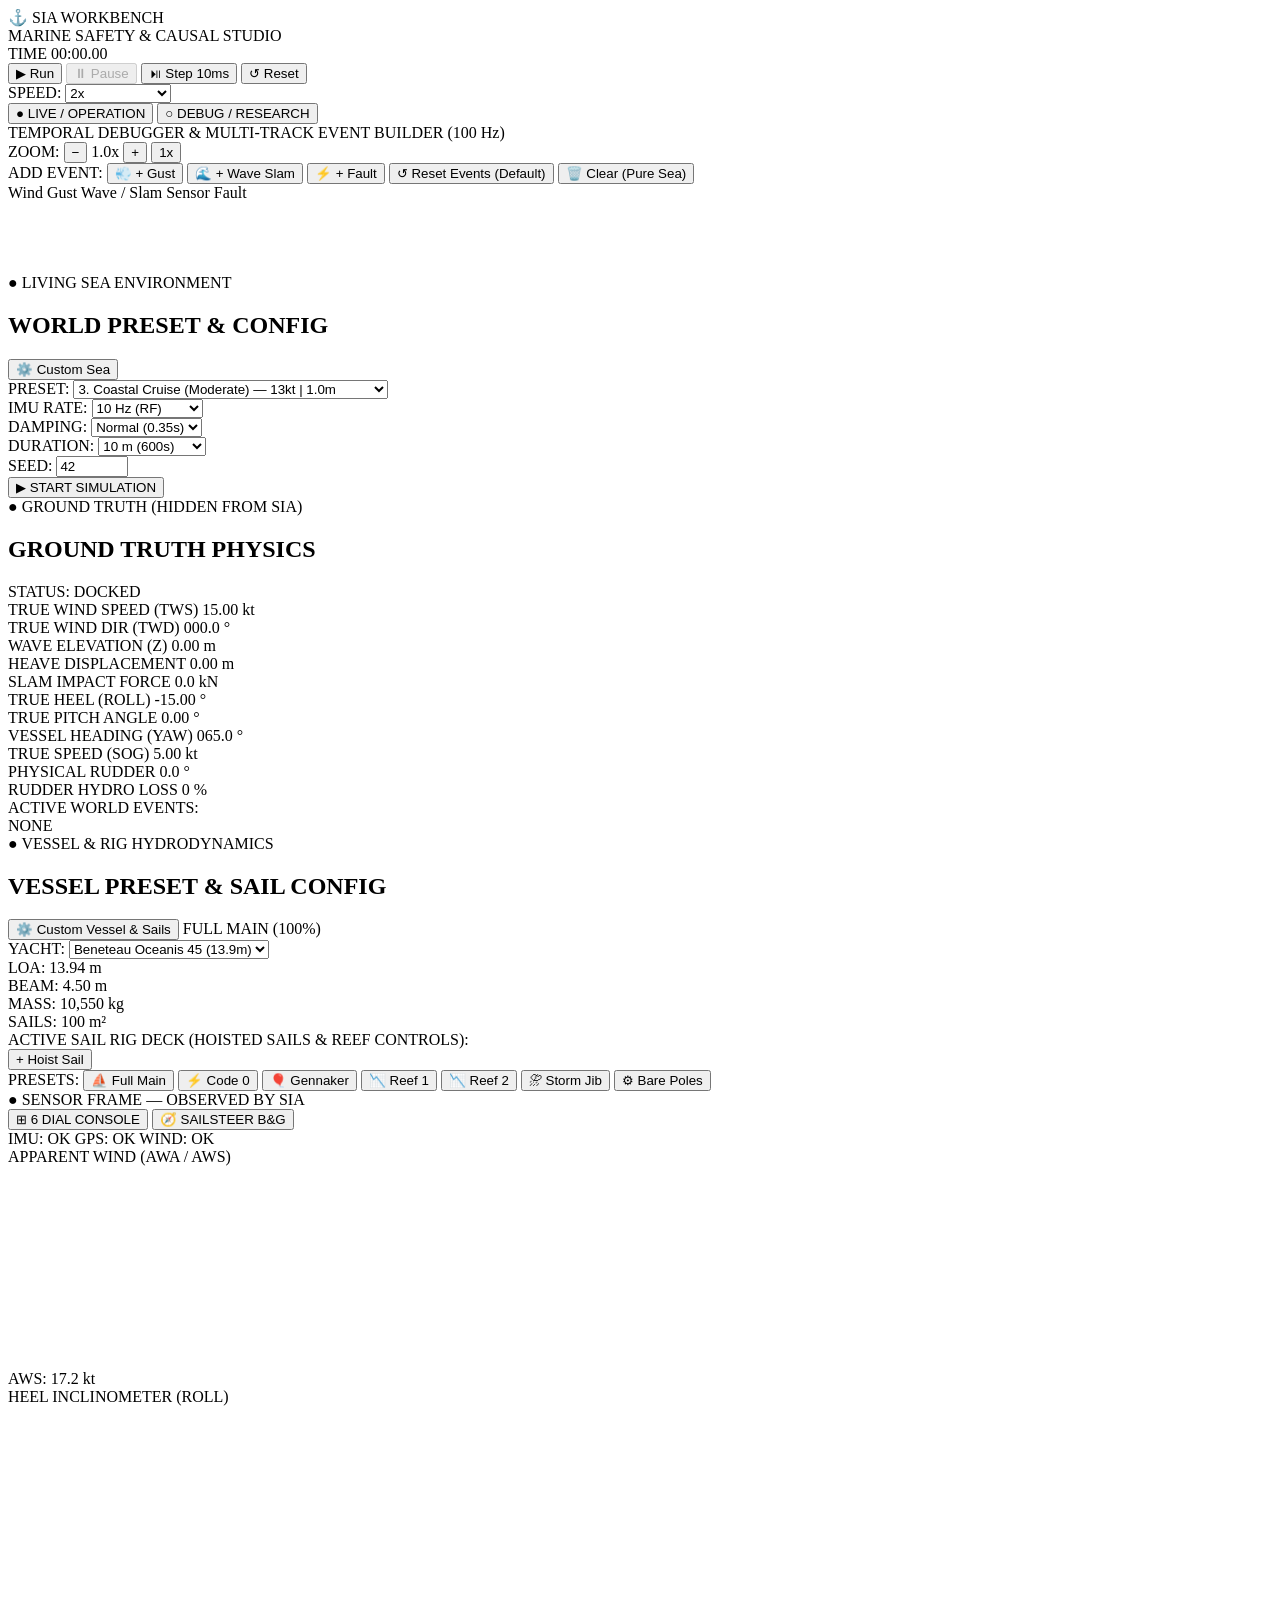
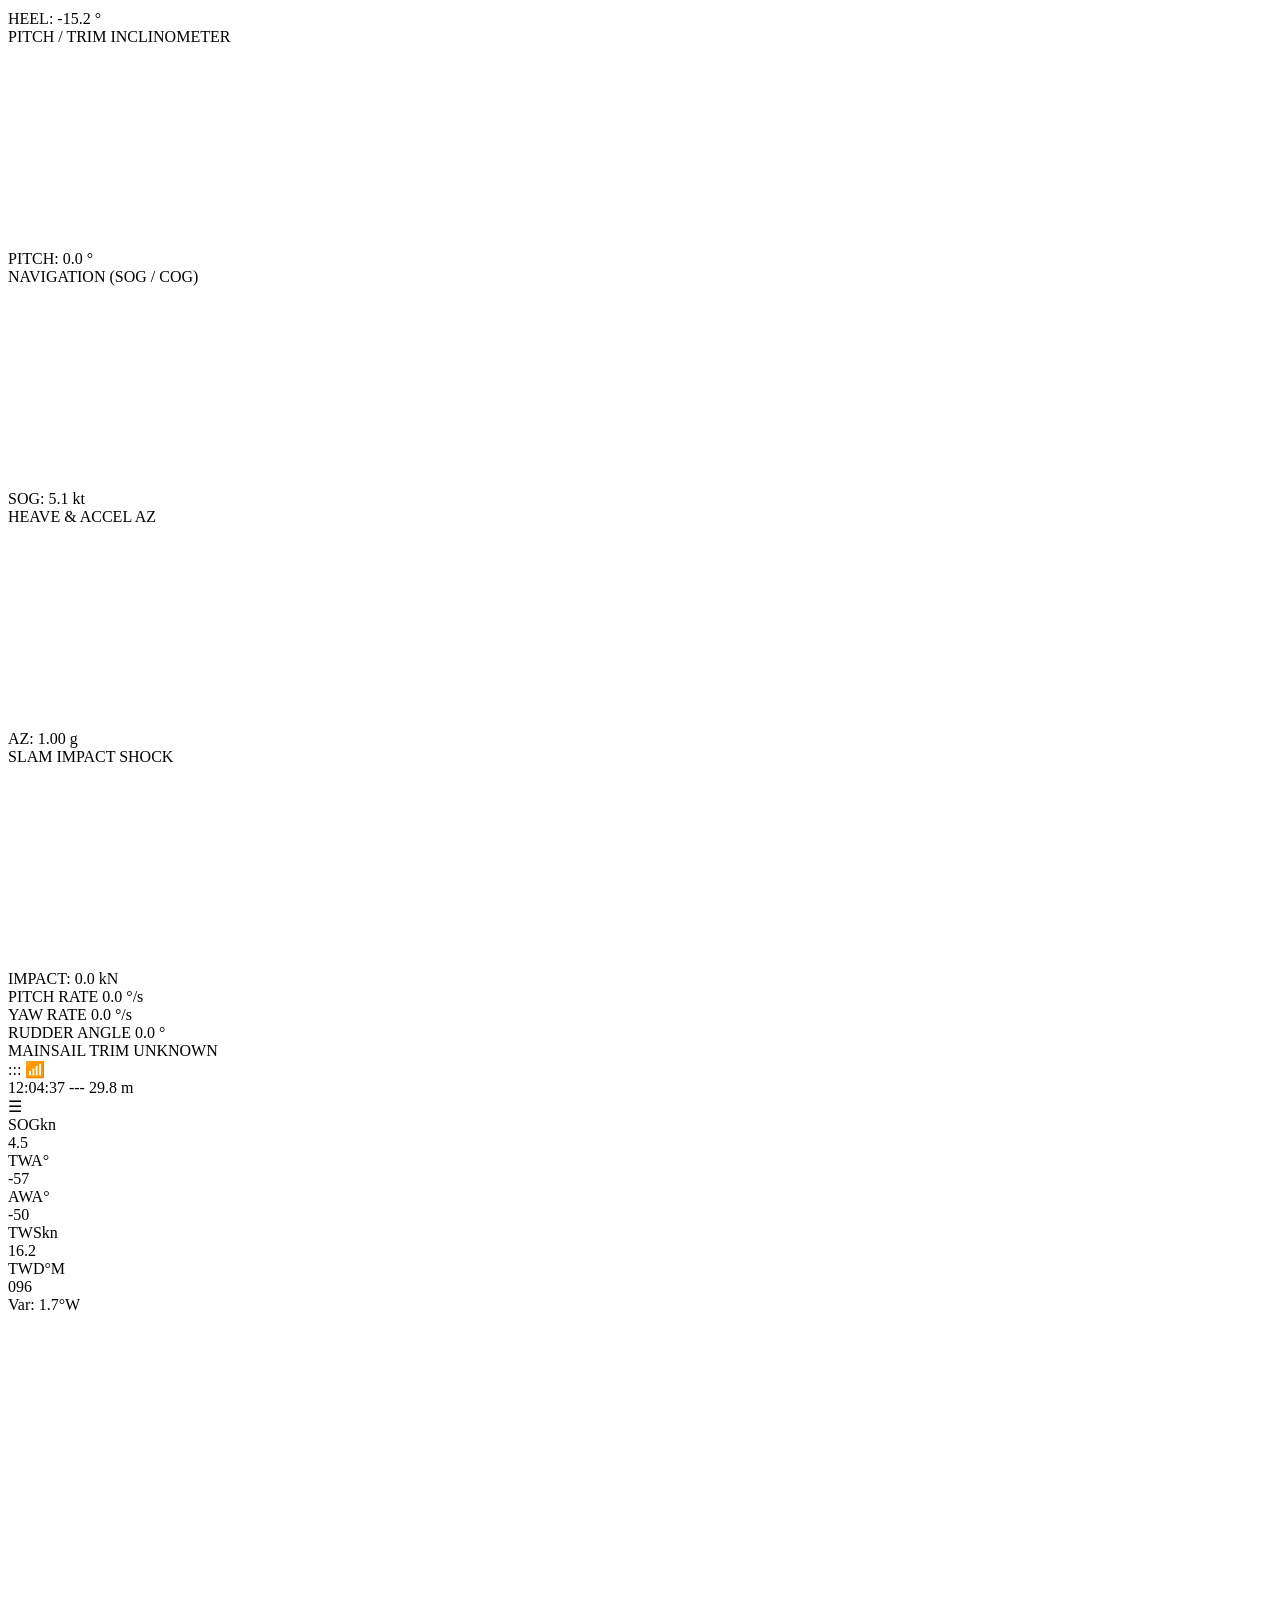
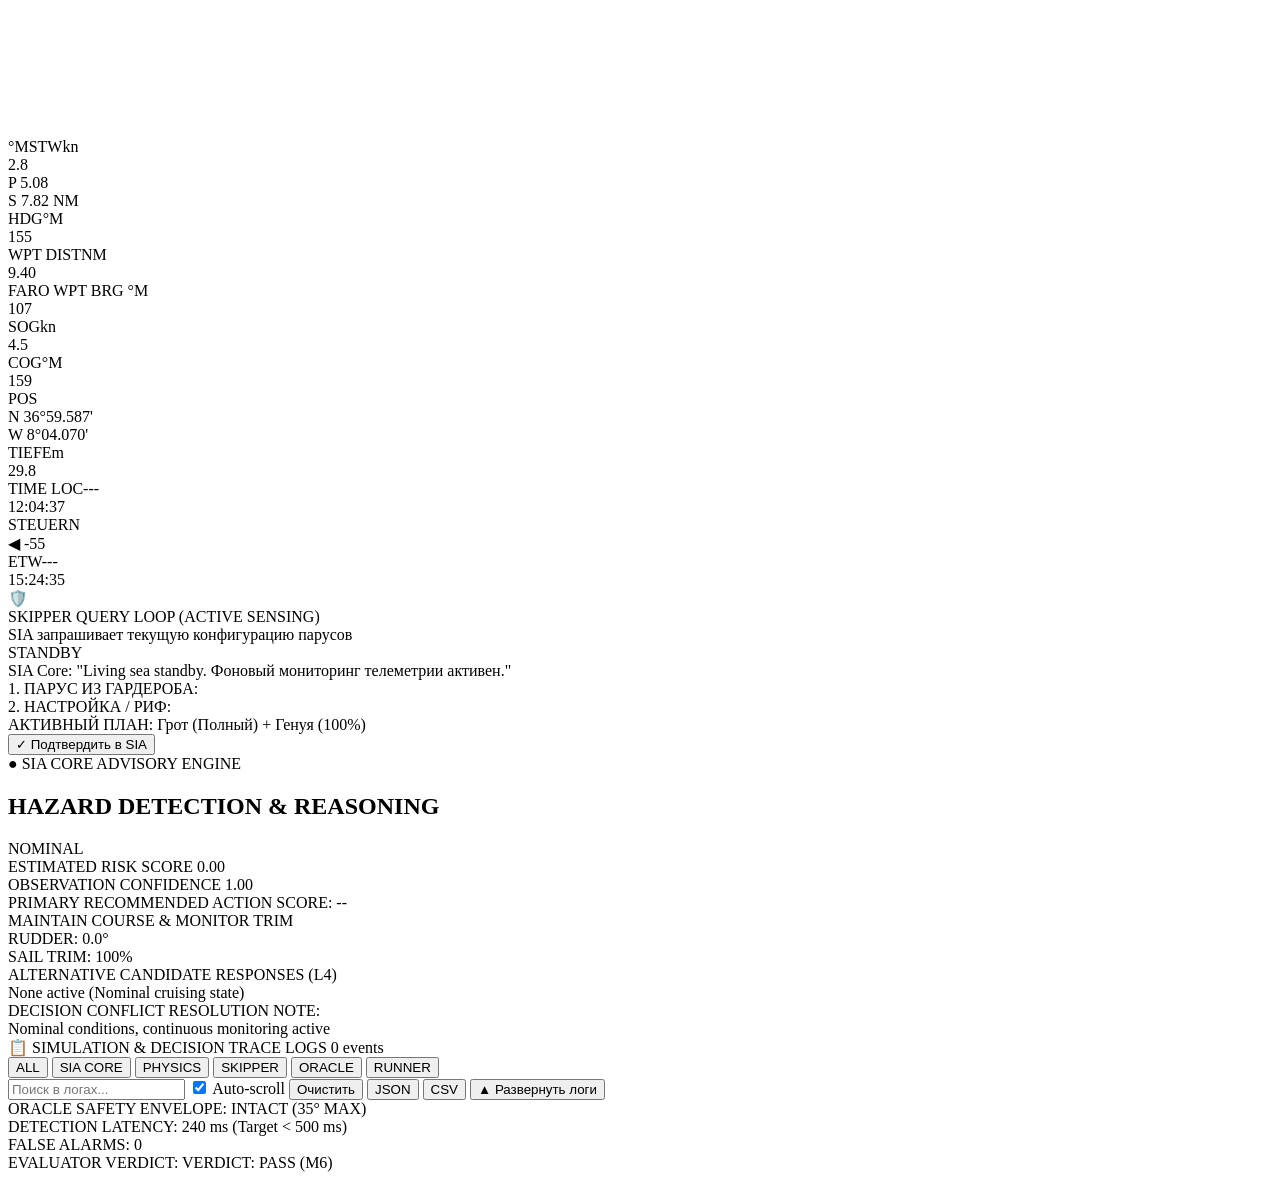
==== src/sia_sim/workbench/static/index.html @ d22d395f "style(cockpit): add high-visibility luminous locked and unlocked states for ropes and traveler" ====
<!DOCTYPE html>
<html lang="en">
<head>
  <meta charset="UTF-8">
  <meta name="viewport" content="width=device-width, initial-scale=1.0">
  <title>SIA Simulation Workbench | Marine Safety & Causal Studio</title>
  <link rel="preconnect" href="https://fonts.googleapis.com">
  <link rel="preconnect" href="https://fonts.gstatic.com" crossorigin>
  <link href="https://fonts.googleapis.com/css2?family=Inter:wght@400;500;600;700&family=JetBrains+Mono:wght@400;500;700&display=swap" rel="stylesheet">
  <link rel="stylesheet" href="/css/workbench.css?v=1217">
  <link rel="stylesheet" href="/css/cockpit.css?v=1217">
</head>

<body class="mode-live">

  <!-- HEADER BAR -->
  <header class="header-bar" id="headerBar">
    <div class="header-left">
      <div class="logo-mark">
        <span class="logo-icon">⚓</span>
        <span class="logo-title">SIA WORKBENCH</span>
      </div>
      <div class="header-sub-tag">MARINE SAFETY & CAUSAL STUDIO</div>
    </div>

    <div class="header-center">
      <div class="clock-display" id="clockDisplay">
        <span class="clock-label">TIME</span>
        <span class="clock-value" id="simTimeValue">00:00.00</span>
      </div>
      <div class="playback-controls">
        <button id="btnRun" class="btn btn-primary" title="Run / Play Simulation">▶ Run</button>
        <button id="btnPause" class="btn btn-secondary" title="Pause Simulation" disabled>⏸ Pause</button>
        <button id="btnStep" class="btn btn-secondary" title="Step forward 10 ms">⏯ Step 10ms</button>
        <button id="btnReset" class="btn btn-ghost" title="Reset to start">↺ Reset</button>
        <div class="speed-control-group">
          <label for="speedSelect" class="speed-label">SPEED:</label>
          <select id="speedSelect" class="select-dropdown speed-select" title="Simulation Playback Speed Multiplier">
            <option value="0.5">0.5x</option>
            <option value="1">1x (Real-time)</option>
            <option value="2" selected>2x</option>
            <option value="5">5x</option>
            <option value="10">10x</option>
            <option value="50">50x</option>
            <option value="100">100x</option>
            <option value="500">500x</option>
            <option value="1000">1000x (Max)</option>
          </select>
        </div>
      </div>
    </div>

    <div class="header-right">
      <div class="mode-toggle-group">
        <button id="btnModeLive" class="mode-pill active" data-mode="live">● LIVE / OPERATION</button>
        <button id="btnModeDebug" class="mode-pill" data-mode="debug">○ DEBUG / RESEARCH</button>
      </div>
    </div>
  </header>

  <!-- ZONE 1: TIMELINE, ZOOM & EVENT BUILDER -->
  <section class="zone-timeline" id="zoneTimeline">
    <div class="timeline-header">
      <div class="timeline-title-group">
        <span class="section-title">TEMPORAL DEBUGGER & MULTI-TRACK EVENT BUILDER (100 Hz)</span>
      </div>

      <!-- Timeline Toolbar: Zoom & Event Palette -->
      <div class="timeline-toolbar">
        <div class="zoom-controls-group">
          <span class="tool-label">ZOOM:</span>
          <button id="btnZoomOut" class="btn btn-tool" title="Zoom Out Timeline">−</button>
          <span id="timelineZoomVal" class="zoom-value-label">1.0x</span>
          <button id="btnZoomIn" class="btn btn-tool" title="Zoom In Timeline">+</button>
          <button id="btnZoomReset" class="btn btn-tool" title="Reset Zoom">1x</button>
        </div>

        <div class="event-tools-group">
          <span class="tool-label">ADD EVENT:</span>
          <button id="toolAddGust" class="btn btn-tool btn-timeline-tool" data-tool="wind_gust" title="Click to add Wind Gust">💨 + Gust</button>
          <button id="toolAddSlam" class="btn btn-tool btn-timeline-tool" data-tool="wave_impact" title="Click to add Wave Impact / Slam">🌊 + Wave Slam</button>
          <button id="toolAddFault" class="btn btn-tool btn-timeline-tool" data-tool="sensor_fault" title="Click to add Sensor Fault">⚡ + Fault</button>
          <button id="btnResetEvents" class="btn btn-tool" title="Reset timeline to default scenario events">↺ Reset Events (Default)</button>
          <button id="btnClearTimeline" class="btn btn-tool highlight-warning" title="Clear all events: Pure Living Sea Background without anomalies">🗑️ Clear (Pure Sea)</button>
        </div>
      </div>

      <div class="timeline-meta">
        <span class="legend-item"><span class="legend-dot dot-wind"></span> Wind Gust</span>
        <span class="legend-item"><span class="legend-dot dot-wave"></span> Wave / Slam</span>
        <span class="legend-item"><span class="legend-dot dot-fault"></span> Sensor Fault</span>
      </div>
    </div>

    <div class="timeline-canvas-container" id="timelineContainer">
      <canvas id="timelineCanvas" width="1600" height="68"></canvas>
      <div class="timeline-cursor" id="timelineCursor">
        <div class="timeline-handle" id="timelineHandle" title="Drag handle to scrub simulation time">
          <div class="handle-grip"></div>
        </div>
      </div>
    </div>
  </section>

  <!-- MAIN 3-COLUMN CORE -->
  <main class="main-core">

    <!-- COLUMN 1: WORLD ENVIRONMENT PRESET & GROUND TRUTH PHYSICS -->
    <div class="core-col core-col-left">

      <!-- BLOCK 1: WORLD PRESET & SIMULATION SETTINGS (OVER GROUND TRUTH) -->
      <section class="zone-card zone-world-preset" id="zoneWorldPreset">
        <div class="card-header">
          <div class="header-title-group">
            <span class="zone-badge badge-world">● LIVING SEA ENVIRONMENT</span>
            <h2 class="card-title">WORLD PRESET & CONFIG</h2>
          </div>
          <button id="btnCustomWorld" class="btn btn-tool btn-custom-sea" title="Edit background wind, waves and boat state">⚙️ Custom Sea</button>
        </div>
        <div class="card-content world-preset-content">
          <div class="form-row-preset">
            <label for="scenarioSelect" class="preset-label">PRESET:</label>
            <select id="scenarioSelect" class="select-dropdown full-width">
              <optgroup label="Fair Weather">
                <option value="calm_harbour">1. Calm Harbour (Mirror) — 2kt | 0.1m</option>
                <option value="light_breeze">2. Light Breeze (Smooth) — 8kt | 0.5m</option>
              </optgroup>
              <optgroup label="Moderate">
                <option value="coastal_cruise" selected>3. Coastal Cruise (Moderate) — 13kt | 1.0m</option>
                <option value="fresh_breeze">4. Fresh Breeze (Whitecaps) — 19kt | 1.8m</option>
              </optgroup>
              <optgroup label="Heavy">
                <option value="strong_wind">5. Strong Wind (Choppy Sea) — 24kt | 2.5m</option>
                <option value="near_gale">6. Near Gale (Rough) — 30kt | 3.5m</option>
              </optgroup>
              <optgroup label="Extreme">
                <option value="gale_force">7. Gale Force (Heavy Sea) — 38kt | 5.5m</option>
                <option value="storm_survival">8. Storm / Survival — 48kt | 8.5m</option>
              </optgroup>
              <optgroup label="Special / Stress Test">
                <option value="ocean_swell">9. Ocean Swell (No Wind) — 5kt | 2.5m (13.5s)</option>
                <option value="hurricane">10. Hurricane / Stress Test — 65kt | 11.0m</option>
              </optgroup>
            </select>
          </div>

          <div class="preset-controls-grid">
            <div class="control-item">
              <label for="imuRateSelect" class="control-sublabel">IMU RATE:</label>
              <select id="imuRateSelect" class="select-dropdown compact-select">
                <option value="100">100 Hz (MCU)</option>
                <option value="50">50 Hz (RS485)</option>
                <option value="20">20 Hz</option>
                <option value="10" selected>10 Hz (RF)</option>
              </select>
            </div>
            <div class="control-item">
              <label for="dampingSelect" class="control-sublabel">DAMPING:</label>
              <select id="dampingSelect" class="select-dropdown compact-select">
                <option value="normal" selected>Normal (0.35s)</option>
                <option value="heavy">Heavy (0.75s)</option>
                <option value="none">Off (Raw)</option>
              </select>
            </div>
            <div class="control-item">
              <label for="durationSelect" class="control-sublabel">DURATION:</label>
              <select id="durationSelect" class="select-dropdown compact-select">
                <option value="600" selected>10 m (600s)</option>
                <option value="1200">20 m (1,200s)</option>
                <option value="1800">30 m (1,800s)</option>
                <option value="3600">1 h (3,600s)</option>
                <option value="7200">2 h (7,200s)</option>
                <option value="14400">4 h (14,400s)</option>
                <option value="43200">12 h (43,200s)</option>
                <option value="86400">24 h (86,400s)</option>
              </select>
            </div>
            <div class="control-item">
              <label for="seedInput" class="control-sublabel">SEED:</label>
              <input type="number" id="seedInput" class="input-number compact-input" value="42" min="1" max="99999">
            </div>
          </div>

          <!-- Prominent Living Sea START / STOP Action Button -->
          <div class="living-sea-action-container">
            <button id="btnLivingSeaToggle" class="btn-living-sea-toggle state-stopped" title="Start / Stop Living Sea Simulation">
              <span class="sea-toggle-icon" id="seaToggleIcon">▶</span>
              <span class="sea-toggle-label" id="seaToggleLabel">START SIMULATION</span>
            </button>
          </div>
        </div>
      </section>

      <!-- BLOCK 2: GROUND TRUTH LAB TERMINAL -->
      <section class="zone-card zone-ground-truth" id="zoneGroundTruth">
        <div class="card-header">
          <div class="header-title-group">
            <span class="zone-badge badge-ground-truth">● GROUND TRUTH (HIDDEN FROM SIA)</span>
            <h2 class="card-title">GROUND TRUTH PHYSICS</h2>
          </div>
          <span class="physics-state-tag" id="gtStateTag">STATUS: DOCKED</span>
        </div>
        <div class="card-content terminal-content">
          <div class="terminal-grid">
            <div class="term-row">
              <span class="term-label">TRUE WIND SPEED (TWS)</span>
              <span class="term-val" id="gtTws">15.00 <span class="term-unit">kt</span></span>
            </div>
            <div class="term-row">
              <span class="term-label">TRUE WIND DIR (TWD)</span>
              <span class="term-val" id="gtTwd">000.0 <span class="term-unit">°</span></span>
            </div>
            <div class="term-row">
              <span class="term-label">WAVE ELEVATION (Z)</span>
              <span class="term-val" id="gtWave">0.00 <span class="term-unit">m</span></span>
            </div>
            <div class="term-row">
              <span class="term-label">HEAVE DISPLACEMENT</span>
              <span class="term-val" id="gtHeave">0.00 <span class="term-unit">m</span></span>
            </div>
            <div class="term-row">
              <span class="term-label">SLAM IMPACT FORCE</span>
              <span class="term-val highlight-danger" id="gtSlamForce">0.0 <span class="term-unit">kN</span></span>
            </div>
            <div class="term-row">
              <span class="term-label">TRUE HEEL (ROLL)</span>
              <span class="term-val" id="gtHeel">-15.00 <span class="term-unit">°</span></span>
            </div>
            <div class="term-row">
              <span class="term-label">TRUE PITCH ANGLE</span>
              <span class="term-val" id="gtPitch">0.00 <span class="term-unit">°</span></span>
            </div>
            <div class="term-row">
              <span class="term-label">VESSEL HEADING (YAW)</span>
              <span class="term-val" id="gtYaw">065.0 <span class="term-unit">°</span></span>
            </div>
            <div class="term-row">
              <span class="term-label">TRUE SPEED (SOG)</span>
              <span class="term-val" id="gtSog">5.00 <span class="term-unit">kt</span></span>
            </div>
            <div class="term-row">
              <span class="term-label">PHYSICAL RUDDER</span>
              <span class="term-val" id="gtRudder">0.0 <span class="term-unit">°</span></span>
            </div>
            <div class="term-row">
              <span class="term-label">RUDDER HYDRO LOSS</span>
              <span class="term-val" id="gtHydroLoss">0 %</span>
            </div>
          </div>

          <div class="terminal-raw-trace" id="terminalTrace">
            <div class="trace-header">ACTIVE WORLD EVENTS:</div>
            <div class="trace-line" id="gtActiveEvents">NONE</div>
          </div>
        </div>
      </section>
    </div>

    <!-- COLUMN 2: VESSEL PRESET & 6-DIAL MARINE CONSOLE -->
    <div class="core-col core-col-center">

      <!-- BLOCK 3: VESSEL ARCHETYPE & SAIL CONFIG (ABOVE MARINE CONSOLE) -->
      <section class="zone-card zone-vessel-preset" id="zoneVesselPreset">
        <div class="card-header">
          <div class="header-title-group">
            <span class="zone-badge badge-vessel">● VESSEL & RIG HYDRODYNAMICS</span>
            <h2 class="card-title">VESSEL PRESET & SAIL CONFIG</h2>
          </div>
          <button id="btnCustomVessel" class="btn btn-tool btn-custom-sea" title="Custom Vessel Parameters & Available Sail Inventory">⚙️ Custom Vessel & Sails</button>
          <span class="vessel-plan-tag" id="vesselPlanTag">FULL MAIN (100%)</span>
        </div>
        <div class="card-content vessel-preset-content">
          <div class="vessel-top-row">
            <div class="form-row-preset vessel-select-container">
              <label for="vesselSelect" class="preset-label">YACHT:</label>
              <select id="vesselSelect" class="select-dropdown full-width">
                <option value="beneteau_oceanis_45" selected>Beneteau Oceanis 45 (13.9m)</option>
                <option value="monohull_ior">IOR Classic 10.5m (4.5t)</option>
              </select>
            </div>

            <!-- Vessel Spec Quick Chips -->
            <div class="vessel-specs-strip" id="vesselSpecsStrip">
              <div class="vspec-item"><span class="vspec-lbl">LOA:</span> <span class="vspec-val" id="vspecLoa">13.94 m</span></div>
              <div class="vspec-item"><span class="vspec-lbl">BEAM:</span> <span class="vspec-val" id="vspecBeam">4.50 m</span></div>
              <div class="vspec-item"><span class="vspec-lbl">MASS:</span> <span class="vspec-val" id="vspecMass">10,550 kg</span></div>
              <div class="vspec-item"><span class="vspec-lbl">SAILS:</span> <span class="vspec-val" id="vspecArea">100 m²</span></div>
            </div>
          </div>

          <!-- Sail Plan Selection Chips / Multi-Sail Active Rig -->
          <div class="sail-plan-group">
            <div class="sail-deck-header">
              <span class="sail-plan-title">ACTIVE SAIL RIG DECK (HOISTED SAILS & REEF CONTROLS):</span>
              <div class="deck-quick-actions">
                <button class="btn btn-tool btn-hoist" id="btnHoistSail" title="Hoist an additional sail from inventory">+ Hoist Sail</button>
              </div>
            </div>
            <div class="active-sails-deck" id="activeSailsDeck">
              <!-- Dynamically populated by renderActiveSailsDeck() -->
            </div>
            <div class="sail-preset-strip" id="sailPresetStrip">
              <span class="preset-strip-lbl">PRESETS:</span>
              <button class="btn-preset-chip" data-preset="FULL_MAIN" title="Full Main + Genoa (100% Power)">⛵ Full Main</button>
              <button class="btn-preset-chip" data-preset="CODE_ZERO" title="Code 0 + Main (130% Power)">⚡ Code 0</button>
              <button class="btn-preset-chip" data-preset="GENNAKER" title="Gennaker + Main (150% Power)">🎈 Gennaker</button>
              <button class="btn-preset-chip" data-preset="REEF_1" title="Reef 1 Main + Genoa (75% Power)">📉 Reef 1</button>
              <button class="btn-preset-chip" data-preset="REEF_2" title="Reef 2 Main + Genoa (50% Power)">📉 Reef 2</button>
              <button class="btn-preset-chip" data-preset="STORM_JIB" title="Storm Jib Solo (25% Power)">⛈ Storm Jib</button>
              <button class="btn-preset-chip" data-preset="BARE_POLES" title="Bare Poles / Engine (0% Power)">⚙ Bare Poles</button>
            </div>
          </div>
        </div>
      </section>

      <!-- BLOCK 4: SENSOR VIEW (MULTI-VIEW: 6-DIAL CONSOLE & B&G SAILSTEER) -->
      <section class="zone-card zone-sensor-view" id="zoneSensorView">
        <div class="card-header sensor-view-header">
          <div class="header-left-group">
            <span class="zone-badge badge-sensor-frame">● SENSOR FRAME — OBSERVED BY SIA</span>
          </div>

          <!-- CENTER TOGGLE IN INSTRUMENT BLOCK HEADER -->
          <div class="view-mode-pill-group" id="headerViewModeGroup">
            <button id="btnView6Dial" class="view-pill active" data-view="6dial" title="6-Dial Marine Instrument Console (Hotkey: S)">⊞ 6 DIAL CONSOLE</button>
            <button id="btnViewSailSteer" class="view-pill" data-view="sailsteer" title="Authentic B&G SailSteer Navigation Display (Hotkey: S)">🧭 SAILSTEER B&G</button>
          </div>

          <div class="sensor-health-bar" id="sensorHealthBar">
            <span class="health-chip chip-ok" id="chipImu">IMU: OK</span>
            <span class="health-chip chip-ok" id="chipGps">GPS: OK</span>
            <span class="health-chip chip-ok" id="chipWind">WIND: OK</span>
          </div>
        </div>

        <div class="instruments-slider-viewport" id="instrumentsSliderViewport">
          <div class="instruments-slider-track view-mode-6dial" id="instrumentsSliderTrack">
            
            <!-- SLIDE 1: CLASSIC 6-DIAL MARINE CONSOLE -->
            <div class="instruments-slide slide-6dial" id="slide6Dial">
              <div class="card-content marine-content">
                <div class="dials-grid-6">
                  <!-- 1. AWA / AWS Wind Dial -->
                  <div class="dial-card">
                    <div class="dial-title">APPARENT WIND (AWA / AWS)</div>
                    <div class="canvas-wrapper">
                      <canvas id="dialWindCanvas" width="200" height="200"></canvas>
                    </div>
                    <div class="dial-footer" id="windDialFooter">
                      <span class="dial-footer-label">AWS:</span>
                      <span class="dial-footer-val" id="valAws">17.2 <span class="unit">kt</span></span>
                    </div>
                  </div>

                  <!-- 2. Heel Inclinometer (Roll) -->
                  <div class="dial-card">
                    <div class="dial-title">HEEL INCLINOMETER (ROLL)</div>
                    <div class="canvas-wrapper">
                      <canvas id="dialHeelCanvas" width="200" height="200"></canvas>
                    </div>
                    <div class="dial-footer" id="heelDialFooter">
                      <span class="dial-footer-label">HEEL:</span>
                      <span class="dial-footer-val" id="valHeel">-15.2 <span class="unit">°</span></span>
                    </div>
                  </div>

                  <!-- 3. Pitch Inclinometer / Trim -->
                  <div class="dial-card">
                    <div class="dial-title">PITCH / TRIM INCLINOMETER</div>
                    <div class="canvas-wrapper">
                      <canvas id="dialPitchCanvas" width="200" height="200"></canvas>
                    </div>
                    <div class="dial-footer" id="pitchDialFooter">
                      <span class="dial-footer-label">PITCH:</span>
                      <span class="dial-footer-val" id="valPitch">0.0 <span class="unit">°</span></span>
                    </div>
                  </div>

                  <!-- 4. Navigation (SOG / COG) -->
                  <div class="dial-card">
                    <div class="dial-title">NAVIGATION (SOG / COG)</div>
                    <div class="canvas-wrapper">
                      <canvas id="dialNavCanvas" width="200" height="200"></canvas>
                    </div>
                    <div class="dial-footer" id="navDialFooter">
                      <span class="dial-footer-label">SOG:</span>
                      <span class="dial-footer-val" id="valSog">5.1 <span class="unit">kt</span></span>
                    </div>
                  </div>

                  <!-- 5. Heave & Vertical Accel -->
                  <div class="dial-card">
                    <div class="dial-title">HEAVE & ACCEL AZ</div>
                    <div class="canvas-wrapper">
                      <canvas id="dialHeaveCanvas" width="200" height="200"></canvas>
                    </div>
                    <div class="dial-footer" id="heaveDialFooter">
                      <span class="dial-footer-label">AZ:</span>
                      <span class="dial-footer-val" id="valHeaveAccel">1.00 <span class="unit">g</span></span>
                    </div>
                  </div>

                  <!-- 6. Slamming & Hull Shock Meter -->
                  <div class="dial-card" id="cardSlamming">
                    <div class="dial-title">SLAM IMPACT SHOCK</div>
                    <div class="canvas-wrapper">
                      <canvas id="dialSlamCanvas" width="200" height="200"></canvas>
                    </div>
                    <div class="dial-footer" id="slamDialFooter">
                      <span class="dial-footer-label">IMPACT:</span>
                      <span class="dial-footer-val" id="valSlamForce">0.0 <span class="unit">kN</span></span>
                    </div>
                  </div>
                </div>

                <div class="sensor-readings-strip">
                  <div class="strip-item">
                    <span class="strip-lbl">PITCH RATE</span>
                    <span class="strip-val" id="valPitchRate">0.0 °/s</span>
                  </div>
                  <div class="strip-item">
                    <span class="strip-lbl">YAW RATE</span>
                    <span class="strip-val" id="valYawRate">0.0 °/s</span>
                  </div>
                  <div class="strip-item">
                    <span class="strip-lbl">RUDDER ANGLE</span>
                    <span class="strip-val" id="valRudderSensor">0.0 °</span>
                  </div>
                  <div class="strip-item">
                    <span class="strip-lbl">MAINSAIL TRIM</span>
                    <span class="strip-val" id="valSailSensor">UNKNOWN</span>
                  </div>
                </div>
              </div>
            </div>

            <!-- SLIDE 2: AUTHENTIC B&G SAILSTEER NAVIGATION DISPLAY -->
            <div class="instruments-slide slide-sailsteer" id="slideSailSteer">
              <div class="bg-sailsteer-screen">
                <!-- TOP STATUS BAR -->
                <div class="bg-top-bar" id="bgTopBar">
                  <div class="bg-top-btn bg-top-left">
                    <span class="bg-icon-dots">:::</span>
                    <span class="bg-icon-signal">📶</span>
                  </div>
                  <div class="bg-top-center">
                    <span id="ssTime">12:04:37</span>
                    <span class="bg-top-dash">---</span>
                    <span id="ssDepthTop">29.8 m</span>
                  </div>
                  <div class="bg-top-btn bg-top-right">
                    <span class="bg-icon-menu">☰</span>
                  </div>
                </div>

                <!-- MAIN B&G DISPLAY BODY WITH GOLD ACCENT FRAME -->
                <div class="bg-main-body">
                  <div class="bg-gold-frame">
                    <!-- LEFT COLUMN: WIND DATA (5 ROWS + VAR) -->
                    <div class="bg-col-wind">
                      <div class="bg-data-cell">
                        <div class="bg-cell-header"><span class="bg-lbl">SOG</span><span class="bg-unit">kn</span></div>
                        <div class="bg-cell-val" id="ssLeftSog">4.5</div>
                      </div>
                      <div class="bg-data-cell">
                        <div class="bg-cell-header"><span class="bg-lbl">TWA</span><span class="bg-unit">°</span></div>
                        <div class="bg-cell-val" id="ssLeftTwa">-57</div>
                      </div>
                      <div class="bg-data-cell">
                        <div class="bg-cell-header"><span class="bg-lbl">AWA</span><span class="bg-unit">°</span></div>
                        <div class="bg-cell-val" id="ssLeftAwa">-50</div>
                      </div>
                      <div class="bg-data-cell">
                        <div class="bg-cell-header"><span class="bg-lbl">TWS</span><span class="bg-unit">kn</span></div>
                        <div class="bg-cell-val" id="ssLeftTws">16.2</div>
                      </div>
                      <div class="bg-data-cell bg-cell-last">
                        <div class="bg-cell-header"><span class="bg-lbl">TWD</span><span class="bg-unit">°M</span></div>
                        <div class="bg-cell-val" id="ssLeftTwd">096</div>
                      </div>
                      <div class="bg-var-footer" id="ssVarBottom">Var: 1.7°W</div>
                    </div>

                    <!-- CENTER DIAL & EMBEDDED NAVIGATION COLUMN -->
                    <div class="bg-center-section">
                      <div class="bg-canvas-box">
                        <canvas id="sailSteerCanvas" width="420" height="420"></canvas>
                      </div>

                      <!-- EMBEDDED NAV VALUES (RIGHT OF DIAL) -->
                      <div class="bg-col-mid-nav">
                        <div class="bg-mid-cell">
                          <div class="bg-cell-header"><span class="bg-unit-left">°M</span><span class="bg-lbl">STW</span><span class="bg-unit">kn</span></div>
                          <div class="bg-cell-val" id="ssMidStw">2.8</div>
                        </div>
                        <div class="bg-mid-cell bg-laylines-cell">
                          <div class="bg-lay-row"><span class="bg-lay-tag">P</span> <span class="bg-lay-val" id="ssMidLayPort">5.08</span></div>
                          <div class="bg-lay-row"><span class="bg-lay-tag">S</span> <span class="bg-lay-val" id="ssMidLayStbd">7.82</span> <span class="bg-unit">NM</span></div>
                        </div>
                        <div class="bg-mid-cell">
                          <div class="bg-cell-header"><span class="bg-lbl">HDG</span><span class="bg-unit">°M</span></div>
                          <div class="bg-cell-val" id="ssMidHdg">155</div>
                        </div>
                        <div class="bg-mid-cell">
                          <div class="bg-cell-header"><span class="bg-lbl">WPT DIST</span><span class="bg-unit">NM</span></div>
                          <div class="bg-cell-val" id="ssMidWptDist">9.40</div>
                        </div>
                        <div class="bg-mid-cell bg-wpt-cell">
                          <div class="bg-wpt-label-row">
                            <span class="bg-wpt-name" id="ssMidWptName">FARO</span>
                            <span class="bg-lbl">WPT BRG</span>
                            <span class="bg-unit">°M</span>
                          </div>
                          <div class="bg-cell-val" id="ssMidWptBrg">107</div>
                        </div>
                      </div>
                    </div>
                  </div>

                  <!-- FAR RIGHT COLUMN: QUICK BAR (7 ROWS) -->
                  <div class="bg-col-quick">
                    <div class="bg-quick-cell">
                      <div class="bg-cell-header"><span class="bg-lbl">SOG</span><span class="bg-unit">kn</span></div>
                      <div class="bg-cell-val" id="ssRightSog">4.5</div>
                    </div>
                    <div class="bg-quick-cell">
                      <div class="bg-cell-header"><span class="bg-lbl">COG</span><span class="bg-unit">°M</span></div>
                      <div class="bg-cell-val" id="ssRightCog">159</div>
                    </div>
                    <div class="bg-quick-cell bg-pos-cell">
                      <div class="bg-cell-header"><span class="bg-lbl">POS</span></div>
                      <div class="bg-pos-block" id="ssRightPos">
                        <div class="pos-line">N 36°59.587'</div>
                        <div class="pos-line">W  8°04.070'</div>
                      </div>
                    </div>
                    <div class="bg-quick-cell">
                      <div class="bg-cell-header"><span class="bg-lbl">TIEFE</span><span class="bg-unit">m</span></div>
                      <div class="bg-cell-val" id="ssRightDepth">29.8</div>
                    </div>
                    <div class="bg-quick-cell">
                      <div class="bg-cell-header"><span class="bg-lbl">TIME LOC</span><span class="bg-unit">---</span></div>
                      <div class="bg-cell-val bg-time-val" id="ssRightTime">12:04:37</div>
                    </div>
                    <div class="bg-quick-cell">
                      <div class="bg-cell-header"><span class="bg-lbl">STEUERN</span></div>
                      <div class="bg-steer-val-row">
                        <span class="bg-steer-arrow">◀</span>
                        <span class="bg-cell-val" id="ssRightSteer">-55</span>
                      </div>
                    </div>
                    <div class="bg-quick-cell bg-cell-last">
                      <div class="bg-cell-header"><span class="bg-lbl">ETW</span><span class="bg-unit">---</span></div>
                      <div class="bg-cell-val bg-time-val" id="ssRightEtw">15:24:35</div>
                    </div>
                  </div>
                </div>
              </div>
            </div>

          </div>
        </div>
      </section>

      <!-- BLOCK 5: COCKPIT & RIG CONTROL SYSTEM (PHASE 12) -->
      <section class="zone-card zone-cockpit-section" id="zoneCockpitControl">
        <div id="cockpitRoot"></div>
      </section>
    </div>

    <!-- COLUMN 3: SKIPPER QUERY LOOP & SIA CORE ADVISORY -->

    <div class="core-col core-col-right">

      <!-- ZONE 5: SKIPPER INTERACTIVE QUERY LOOP (TOP OF RIGHT COLUMN) -->
      <section class="zone-card zone-query-loop-card standby" id="zoneQueryLoop">
        <div class="query-loop-container">
          <div class="query-header-row">
            <div class="query-prompt-icon" id="queryPromptIcon">🛡️</div>
            <div class="query-title-group">
              <div class="query-title" id="queryTitle">SKIPPER QUERY LOOP (ACTIVE SENSING)</div>
              <div class="query-subtitle">SIA запрашивает текущую конфигурацию парусов</div>
            </div>
            <span class="query-status-pill" id="queryStatusPill">STANDBY</span>
          </div>

          <div class="query-prompt-text" id="queryPromptText">
            SIA Core: "Living sea standby. Фоновый мониторинг телеметрии активен."
          </div>

          <!-- 2-COLUMN WARDROBE SELECTOR -->
          <div class="query-wardrobe-container" id="queryWardrobeContainer">
            <!-- COL 1: SAILS IN WARDROBE -->
            <div class="query-col query-col-sails">
              <div class="query-col-header">1. ПАРУС ИЗ ГАРДЕРОБА:</div>
              <div class="query-sails-list" id="querySailsList">
                <!-- Dynamically populated from available_sails -->
              </div>
            </div>

            <!-- COL 2: SETTINGS / REEFS FOR SELECTED SAIL -->
            <div class="query-col query-col-settings">
              <div class="query-col-header" id="querySettingsHeader">2. НАСТРОЙКА / РИФ:</div>
              <div class="query-settings-list" id="querySettingsList">
                <!-- Dynamically populated based on selected sail -->
              </div>
            </div>
          </div>

          <!-- SUMMARY & CONFIRM ACTION BAR -->
          <div class="query-footer-bar" id="queryFooterBar">
            <div class="query-summary-tag" id="querySummaryTag">
              <span class="summary-lbl">АКТИВНЫЙ ПЛАН:</span>
              <span class="summary-val" id="querySummaryVal">Грот (Полный) + Генуя (100%)</span>
            </div>
            <button class="btn btn-primary btn-confirm-query" id="btnConfirmQuery">✓ Подтвердить в SIA</button>
          </div>
        </div>
      </section>

      <!-- BLOCK 5: SIA CORE ADVISORY ENGINE -->
      <section class="zone-card zone-sia-advisory" id="zoneSiaAdvisory">
      <div class="card-header">
        <div class="header-title-group">
          <span class="zone-badge badge-sia">● SIA CORE ADVISORY ENGINE</span>
          <h2 class="card-title">HAZARD DETECTION & REASONING</h2>
        </div>
        <div class="hazard-badge nominal" id="siaHazardBadge">NOMINAL</div>
      </div>
      <div class="card-content sia-content">
        <!-- Risk & Confidence Meters -->
        <div class="risk-overview-bar">
          <div class="meter-box">
            <div class="meter-labels">
              <span class="meter-title">ESTIMATED RISK SCORE</span>
              <span class="meter-val" id="siaRiskVal">0.00</span>
            </div>
            <div class="meter-track">
              <div class="meter-fill" id="siaRiskBar" style="width: 0%;"></div>
            </div>
          </div>
          <div class="meter-box">
            <div class="meter-labels">
              <span class="meter-title">OBSERVATION CONFIDENCE</span>
              <span class="meter-val" id="siaConfVal">1.00</span>
            </div>
            <div class="meter-track">
              <div class="meter-fill fill-confidence" id="siaConfBar" style="width: 100%;"></div>
            </div>
          </div>
        </div>

        <!-- Dominant Recommended Primary Response -->
        <div class="primary-decision-card" id="primaryDecisionCard">
          <div class="dec-card-header">
            <span class="dec-tag" id="primaryCardTag">PRIMARY RECOMMENDED ACTION</span>
            <span class="dec-score" id="primaryScore">SCORE: --</span>
          </div>
          <div class="dec-action-title" id="primaryActionTitle">MAINTAIN COURSE & MONITOR TRIM</div>
          <div class="dec-commands-grid" id="primaryCommandsGrid">
            <div class="cmd-chip"><span class="cmd-lbl">RUDDER:</span> <span class="cmd-val" id="cmdRudder">0.0°</span></div>
            <div class="cmd-chip"><span class="cmd-lbl">SAIL TRIM:</span> <span class="cmd-val" id="cmdSail">100%</span></div>
          </div>
        </div>

        <!-- Alternative Candidate Responses -->
        <div class="alternatives-section">
          <div class="alternatives-header">ALTERNATIVE CANDIDATE RESPONSES (L4)</div>
          <div class="candidates-list" id="candidatesList">
            <div class="candidate-row empty">None active (Nominal cruising state)</div>
          </div>
        </div>

        <!-- Causal Reasoning Note -->
        <div class="reasoning-box">
          <div class="reasoning-header">DECISION CONFLICT RESOLUTION NOTE:</div>
          <div class="reasoning-text" id="siaReasoningNote">Nominal conditions, continuous monitoring active</div>
        </div>
      </div>
    </section>
  </div>

  </main>

  <!-- BLOCK 6: SERVICE DIAGNOSTICS & SIMULATION LOGS (COLLAPSIBLE BOTTOM DRAWER) -->
  <section class="zone-service-logs" id="zoneServiceLogs">
    <div class="service-logs-header">
      <div class="logs-header-left">
        <span class="logs-icon">📋</span>
        <span class="logs-title">SIMULATION & DECISION TRACE LOGS</span>
        <span class="logs-count-badge" id="serviceLogCount">0 events</span>
      </div>

      <div class="logs-filter-group">
        <button class="btn-log-filter active" data-filter="ALL">ALL</button>
        <button class="btn-log-filter" data-filter="SIA_CORE">SIA CORE</button>
        <button class="btn-log-filter" data-filter="PHYSICS">PHYSICS</button>
        <button class="btn-log-filter" data-filter="SKIPPER">SKIPPER</button>
        <button class="btn-log-filter" data-filter="ORACLE">ORACLE</button>
        <button class="btn-log-filter" data-filter="SIM_RUNNER">RUNNER</button>
      </div>

      <div class="logs-header-actions">
        <input type="text" id="inputLogSearch" class="input-log-search" placeholder="Поиск в логах...">
        <label class="chk-autoscroll-label">
          <input type="checkbox" id="chkLogAutoScroll" checked>
          <span>Auto-scroll</span>
        </label>
        <button class="btn-log-tool" id="btnLogClear" title="Clear log trace">Очистить</button>
        <button class="btn-log-tool" id="btnLogExportJson" title="Export as JSON">JSON</button>
        <button class="btn-log-tool" id="btnLogExportCsv" title="Export as CSV">CSV</button>
        <button class="btn-log-drawer-toggle" id="btnLogToggleDrawer">▲ Развернуть логи</button>
      </div>
    </div>

    <div class="service-log-feed" id="serviceLogFeed">
      <!-- Dynamically populated by ServiceLogger -->
    </div>
  </section>

  <!-- FOOTER: ORACLE & EVALUATOR STATUS -->
  <footer class="footer-bar" id="footerBar">
    <div class="footer-item">
      <span class="footer-lbl">ORACLE SAFETY ENVELOPE:</span>
      <span class="footer-val val-pass" id="footerEnvelope">INTACT (35° MAX)</span>
    </div>
    <div class="footer-item">
      <span class="footer-lbl">DETECTION LATENCY:</span>
      <span class="footer-val" id="footerLatency">240 ms (Target &lt; 500 ms)</span>
    </div>
    <div class="footer-item">
      <span class="footer-lbl">FALSE ALARMS:</span>
      <span class="footer-val" id="footerFalseAlarms">0</span>
    </div>
    <div class="footer-item">
      <span class="footer-lbl">EVALUATOR VERDICT:</span>
      <span class="verdict-badge badge-pass" id="footerVerdict">VERDICT: PASS (M6)</span>
    </div>
  </footer>

  <!-- EVENT INSPECTOR MODAL -->
  <div class="modal-backdrop" id="eventModalBackdrop" style="display: none;">
    <div class="modal-card" id="eventModal">
      <div class="modal-header">
        <h3 class="modal-title" id="eventModalTitle">EDIT SCENARIO EVENT</h3>
        <button class="modal-close" id="btnEventModalClose">&times;</button>
      </div>
      <div class="modal-body">
        <div class="form-row">
          <label class="form-label">EVENT ID:</label>
          <input type="text" id="modalEventId" class="input-text" readonly>
        </div>
        <div class="form-row">
          <label class="form-label">TYPE:</label>
          <select id="modalEventType" class="select-dropdown">
            <option value="wind_gust">Wind Gust</option>
            <option value="wave_impact">Wave Impact / Slam</option>
            <option value="sensor_fault">Sensor Fault</option>
          </select>
        </div>
        <div class="form-row">
          <label class="form-label">START TIME:</label>
          <input type="number" id="modalEventTime" class="input-number" min="0" step="0.1">
          <span class="input-unit">s</span>
        </div>
        <div class="form-row">
          <label class="form-label">DURATION:</label>
          <input type="number" id="modalEventDuration" class="input-number" min="0.1" step="0.1">
          <span class="input-unit">s</span>
        </div>
        <div class="form-row" id="rowModalForce">
          <label class="form-label">INTENSITY / FORCE:</label>
          <input type="number" id="modalEventParam" class="input-number" min="1" step="1">
          <span class="input-unit" id="modalParamUnit">kN / kt</span>
        </div>
      </div>
      <div class="modal-footer">
        <button class="btn btn-ghost highlight-danger" id="btnEventDelete">Delete Event</button>
        <button class="btn btn-primary" id="btnEventSave">Save & Apply</button>
      </div>
    </div>
  </div>

  <!-- CUSTOM WORLD PRESET MODAL -->
  <div class="modal-backdrop" id="customWorldModalBackdrop" style="display: none;">
    <div class="modal-card" id="customWorldModal" style="max-width: 520px;">
      <div class="modal-header">
        <h3 class="modal-title">⚙️ CUSTOM LIVING SEA & VESSEL PARAMETERS</h3>
        <button class="modal-close" id="btnCustomWorldClose">&times;</button>
      </div>
      <div class="modal-body">
        <div class="form-row">
          <label class="form-label">TRUE WIND SPEED (TWS):</label>
          <input type="number" id="customTws" class="input-number" value="13.0" min="0" max="60" step="0.5">
          <span class="input-unit">kt</span>
        </div>
        <div class="form-row">
          <label class="form-label">TRUE WIND ANGLE (TWA):</label>
          <input type="number" id="customTwa" class="input-number" value="0.0" min="0" max="359" step="5">
          <span class="input-unit">deg</span>
        </div>
        <div class="form-row">
          <label class="form-label">WAVE HEIGHT (Hs):</label>
          <input type="number" id="customWaveHeight" class="input-number" value="1.0" min="0" max="15" step="0.1">
          <span class="input-unit">m</span>
        </div>
        <div class="form-row">
          <label class="form-label">WAVE PERIOD (T):</label>
          <input type="number" id="customWavePeriod" class="input-number" value="4.5" min="1.0" max="25" step="0.5">
          <span class="input-unit">s</span>
        </div>
        <hr style="border: 0; border-top: 1px solid #1f2d47; margin: 12px 0;">
        <div class="form-row">
          <label class="form-label">INITIAL BOAT SOG:</label>
          <input type="number" id="customSog" class="input-number" value="5.8" min="0" max="30" step="0.2">
          <span class="input-unit">kt</span>
        </div>
        <div class="form-row">
          <label class="form-label">INITIAL HEADING:</label>
          <input type="number" id="customHeading" class="input-number" value="65.0" min="0" max="359" step="5">
          <span class="input-unit">deg</span>
        </div>
        <div class="form-row">
          <label class="form-label">INITIAL HEEL ANGLE:</label>
          <input type="number" id="customHeel" class="input-number" value="-12.0" min="-45" max="45" step="1">
          <span class="input-unit">deg (+S/-P)</span>
        </div>
      </div>
      <div class="modal-footer">
        <button class="btn btn-ghost" id="btnCustomWorldCancel">Cancel</button>
        <button class="btn btn-primary" id="btnCustomWorldApply">Apply to Simulation</button>
      </div>
    </div>
  </div>

  <!-- CUSTOM VESSEL & SAIL INVENTORY MODAL -->
  <div class="modal-backdrop" id="customVesselModalBackdrop" style="display: none;">
    <div class="modal-card" id="customVesselModal" style="max-width: 580px;">
      <div class="modal-header">
        <h3 class="modal-title">⚙️ CUSTOM VESSEL & SAIL INVENTORY</h3>
        <button class="modal-close" id="btnCustomVesselClose">&times;</button>
      </div>
      <div class="modal-body" style="max-height: 75vh; overflow-y: auto;">
        <div style="font-size: 11px; color: #8892b0; margin-bottom: 12px;">
          Set boat physical geometry and check available sails on board for this simulation. SIA will only recommend sails present in your inventory.
        </div>
        
        <!-- SECTION 1: Physical Geometry -->
        <div style="font-size: 12px; font-weight: 700; color: #64ffda; margin-bottom: 8px; border-bottom: 1px solid #1f2d47; padding-bottom: 4px;">
          1. VESSEL GEOMETRY & HULL TYPE
        </div>
        <div class="form-row">
          <label class="form-label">HULL TYPE:</label>
          <select id="customHullType" class="select-dropdown">
            <option value="monohull" selected>Monohull (Single Hull)</option>
            <option value="catamaran">Catamaran (Multihull)</option>
          </select>
        </div>
        <div class="form-row">
          <label class="form-label">LENGTH OVERALL (LOA):</label>
          <input type="number" id="customLoa" class="input-number" value="13.94" min="5" max="50" step="0.1">
          <span class="input-unit">m</span>
        </div>
        <div class="form-row">
          <label class="form-label">BEAM (WIDTH):</label>
          <input type="number" id="customBeam" class="input-number" value="4.50" min="1.5" max="25" step="0.1">
          <span class="input-unit">m</span>
        </div>
        <div class="form-row">
          <label class="form-label">DISPLACEMENT (MASS):</label>
          <input type="number" id="customDisplacement" class="input-number" value="10550" min="500" max="100000" step="50">
          <span class="input-unit">kg</span>
        </div>
        <div class="form-row">
          <label class="form-label">MAST HEIGHT:</label>
          <input type="number" id="customMastHeight" class="input-number" value="19.5" min="5" max="50" step="0.5">
          <span class="input-unit">m</span>
        </div>
        <div class="form-row">
          <label class="form-label">BASE SAIL AREA (S₀):</label>
          <input type="number" id="customSailArea" class="input-number" value="100.0" min="10" max="500" step="1">
          <span class="input-unit">m²</span>
        </div>

        <!-- SECTION 2: Sail Inventory Checkboxes -->
        <div style="font-size: 12px; font-weight: 700; color: #64ffda; margin-top: 16px; margin-bottom: 8px; border-bottom: 1px solid #1f2d47; padding-bottom: 4px;">
          2. ON-BOARD SAIL INVENTORY (AVAILABLE SAILS)
        </div>
        <div class="sail-inventory-grid" style="display: grid; grid-template-columns: 1fr 1fr; gap: 8px;">
          <label class="sail-inv-checkbox" style="display: flex; align-items: center; gap: 6px; font-size: 11px; background: rgba(16, 26, 46, 0.6); padding: 6px 8px; border-radius: 4px; border: 1px solid #1f2d47; cursor: pointer;">
            <input type="checkbox" id="inv_mainsail_square_top" value="mainsail_square_top" checked>
            <span>⛵ <b>Main</b> (Square-Top)</span>
          </label>
          <label class="sail-inv-checkbox" style="display: flex; align-items: center; gap: 6px; font-size: 11px; background: rgba(16, 26, 46, 0.6); padding: 6px 8px; border-radius: 4px; border: 1px solid #1f2d47; cursor: pointer;">
            <input type="checkbox" id="inv_solent_jib" value="solent_jib" checked>
            <span>⛵ <b>Solent / Jib</b> (30-60°)</span>
          </label>
          <label class="sail-inv-checkbox" style="display: flex; align-items: center; gap: 6px; font-size: 11px; background: rgba(16, 26, 46, 0.6); padding: 6px 8px; border-radius: 4px; border: 1px solid #1f2d47; cursor: pointer;">
            <input type="checkbox" id="inv_genoa_furling" value="genoa_furling" checked>
            <span>⛵ <b>Genoa (120-140% Overlap)</b></span>
          </label>
          <label class="sail-inv-checkbox" style="display: flex; align-items: center; gap: 6px; font-size: 11px; background: rgba(16, 26, 46, 0.6); padding: 6px 8px; border-radius: 4px; border: 1px solid #1f2d47; cursor: pointer;">
            <input type="checkbox" id="inv_code_zero" value="code_zero" checked>
            <span>⚡ <b>Code 0</b> (Light air)</span>
          </label>
          <label class="sail-inv-checkbox" style="display: flex; align-items: center; gap: 6px; font-size: 11px; background: rgba(16, 26, 46, 0.6); padding: 6px 8px; border-radius: 4px; border: 1px solid #1f2d47; cursor: pointer;">
            <input type="checkbox" id="inv_asymmetric_gennaker_a2" value="asymmetric_gennaker_a2" checked>
            <span>🎈 <b>Gennaker A2</b> (Runner)</span>
          </label>
          <label class="sail-inv-checkbox" style="display: flex; align-items: center; gap: 6px; font-size: 11px; background: rgba(16, 26, 46, 0.6); padding: 6px 8px; border-radius: 4px; border: 1px solid #1f2d47; cursor: pointer;">
            <input type="checkbox" id="inv_asymmetric_gennaker_a3" value="asymmetric_gennaker_a3" checked>
            <span>🎈 <b>Gennaker A3</b> (Reacher)</span>
          </label>
          <label class="sail-inv-checkbox" style="display: flex; align-items: center; gap: 6px; font-size: 11px; background: rgba(16, 26, 46, 0.6); padding: 6px 8px; border-radius: 4px; border: 1px solid #1f2d47; cursor: pointer;">
            <input type="checkbox" id="inv_parasailor" value="parasailor" checked>
            <span>🪂 <b>Parasailor</b> (Winged)</span>
          </label>
          <label class="sail-inv-checkbox" style="display: flex; align-items: center; gap: 6px; font-size: 11px; background: rgba(16, 26, 46, 0.6); padding: 6px 8px; border-radius: 4px; border: 1px solid #1f2d47; cursor: pointer;">
            <input type="checkbox" id="inv_storm_jib" value="storm_jib" checked>
            <span>⛈ <b>Storm Jib / Stay</b></span>
          </label>
        </div>

        <!-- SECTION 3: Currently Hoisted Active Rig -->
        <div style="font-size: 12px; font-weight: 700; color: #60a5fa; margin-top: 16px; margin-bottom: 8px; border-bottom: 1px solid #1f2d47; padding-bottom: 4px;">
          3. CURRENTLY HOISTED ACTIVE SAILS
        </div>
        <div style="font-size: 11px; color: #8892b0; margin-bottom: 8px;">
          Select which sails from the wardrobe above are hoisted right now (simultaneous multi-sail drive):
        </div>
        <div class="sail-hoisted-grid" style="display: grid; grid-template-columns: 1fr 1fr; gap: 8px;">
          <label class="sail-hoisted-checkbox" style="display: flex; align-items: center; gap: 6px; font-size: 11px; background: rgba(37, 99, 235, 0.15); padding: 6px 8px; border-radius: 4px; border: 1px solid rgba(59, 130, 246, 0.35); cursor: pointer;">
            <input type="checkbox" id="hoist_mainsail" value="mainsail" checked>
            <span>⛵ <b>Mainsail</b> (Hoisted)</span>
          </label>
          <label class="sail-hoisted-checkbox" style="display: flex; align-items: center; gap: 6px; font-size: 11px; background: rgba(37, 99, 235, 0.15); padding: 6px 8px; border-radius: 4px; border: 1px solid rgba(59, 130, 246, 0.35); cursor: pointer;">
            <input type="checkbox" id="hoist_genoa" value="genoa" checked>
            <span>⛵ <b>Genoa / Jib</b> (Unfurled)</span>
          </label>
          <label class="sail-hoisted-checkbox" style="display: flex; align-items: center; gap: 6px; font-size: 11px; background: rgba(37, 99, 235, 0.15); padding: 6px 8px; border-radius: 4px; border: 1px solid rgba(59, 130, 246, 0.35); cursor: pointer;">
            <input type="checkbox" id="hoist_code_zero" value="code_zero">
            <span>⚡ <b>Code 0</b> (Hoisted)</span>
          </label>
          <label class="sail-hoisted-checkbox" style="display: flex; align-items: center; gap: 6px; font-size: 11px; background: rgba(37, 99, 235, 0.15); padding: 6px 8px; border-radius: 4px; border: 1px solid rgba(59, 130, 246, 0.35); cursor: pointer;">
            <input type="checkbox" id="hoist_gennaker" value="gennaker">
            <span>🎈 <b>Gennaker / Parasailor</b></span>
          </label>
          <label class="sail-hoisted-checkbox" style="display: flex; align-items: center; gap: 6px; font-size: 11px; background: rgba(37, 99, 235, 0.15); padding: 6px 8px; border-radius: 4px; border: 1px solid rgba(59, 130, 246, 0.35); cursor: pointer;">
            <input type="checkbox" id="hoist_storm_jib" value="storm_jib">
            <span>⛈ <b>Storm Jib</b></span>
          </label>
        </div>
      </div>
      <div class="modal-footer">
        <button class="btn btn-ghost" id="btnCustomVesselCancel">Cancel</button>
        <button class="btn btn-primary" id="btnCustomVesselApply">Apply to Simulation</button>
      </div>
    </div>
  </div>

  <!-- SCRIPTS -->
  <script src="/js/service_logger.js?v=1216"></script>
  <script src="/js/instruments.js?v=1216"></script>
  <script src="/js/sailsteer.js?v=1216"></script>
  <script src="/js/timeline.js?v=1216"></script>
  <script src="/js/query_loop.js?v=1216"></script>
  <script src="/js/state.js?v=1216"></script>
  <script src="/js/playback.js?v=1216"></script>
  <script src="/js/modals.js?v=1216"></script>
  <script type="module">
    import { CockpitController } from '/js/cockpit.js?v=1216';
    window.CockpitController = new CockpitController('cockpitRoot');
    // Initial fetch
    window.CockpitController.fetchTelemetry();
  </script>
  <script src="/js/app.js?v=1216"></script>
</body>
</html>
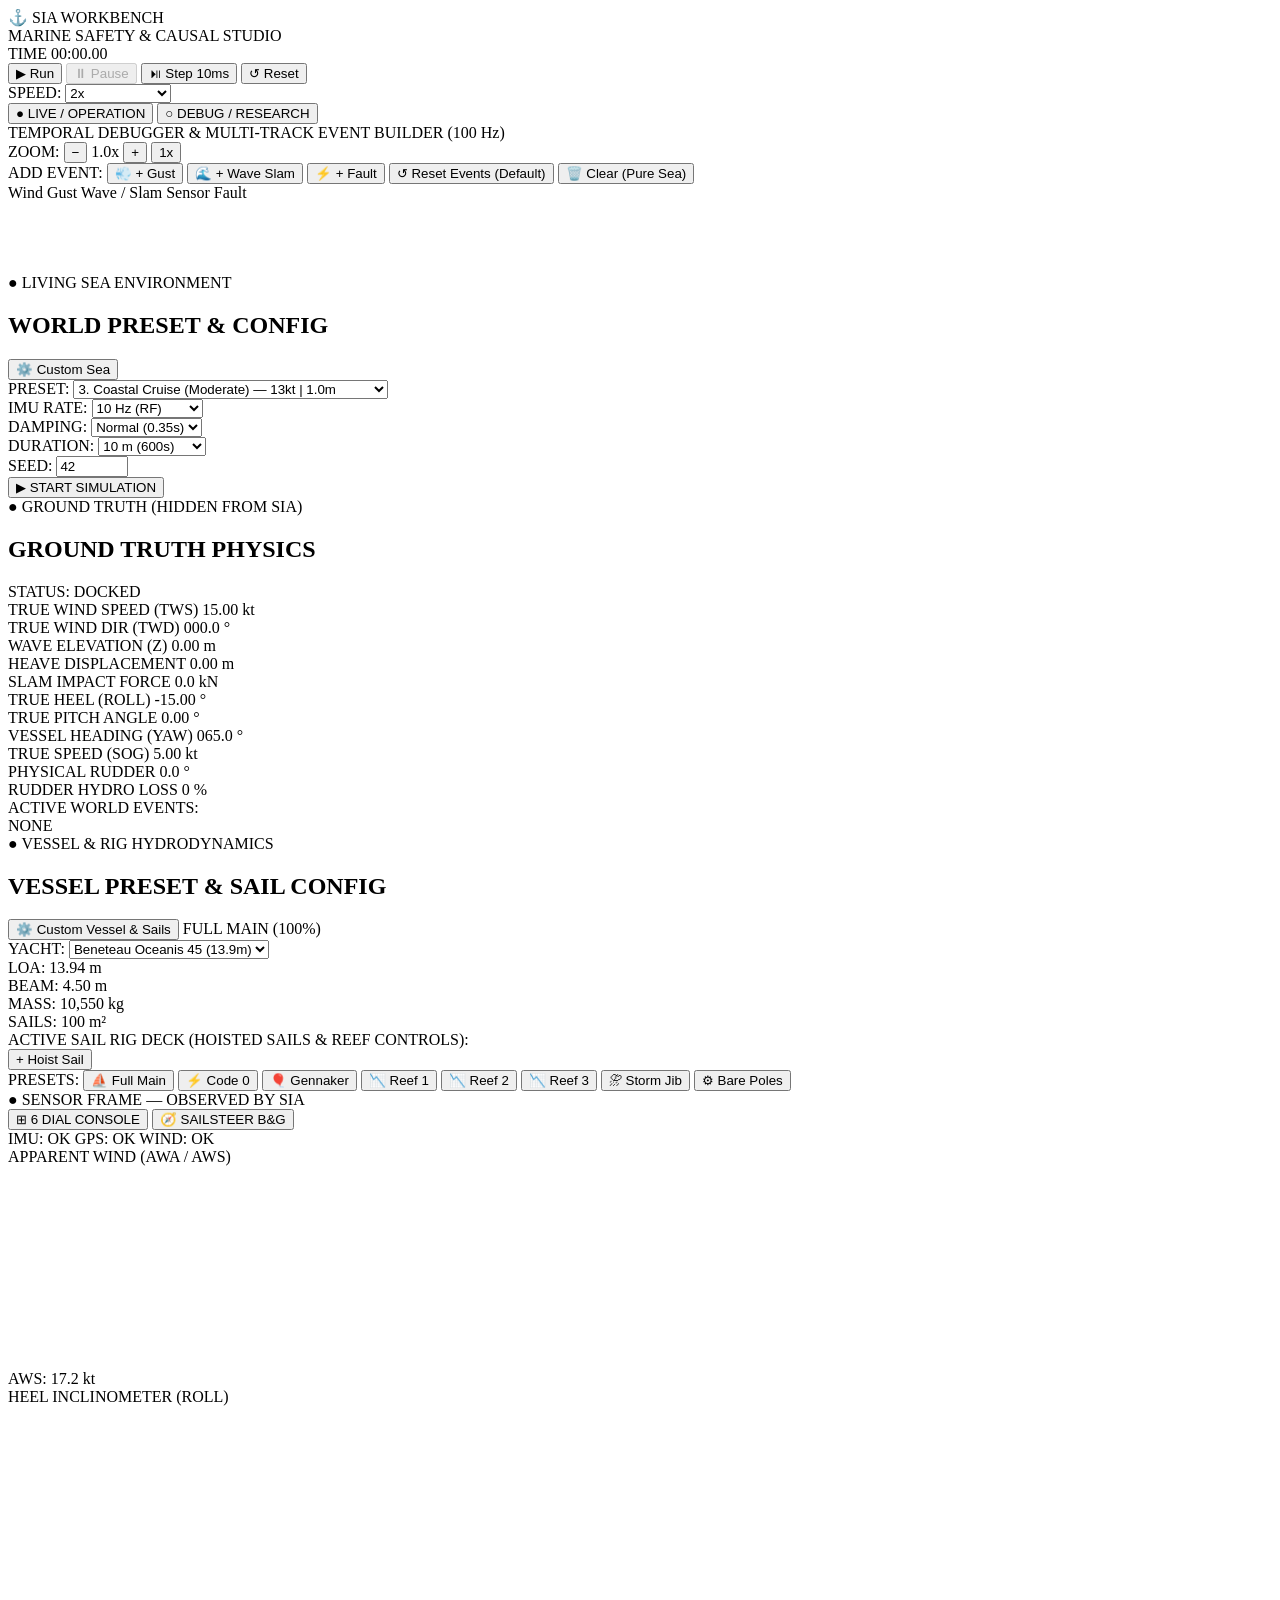
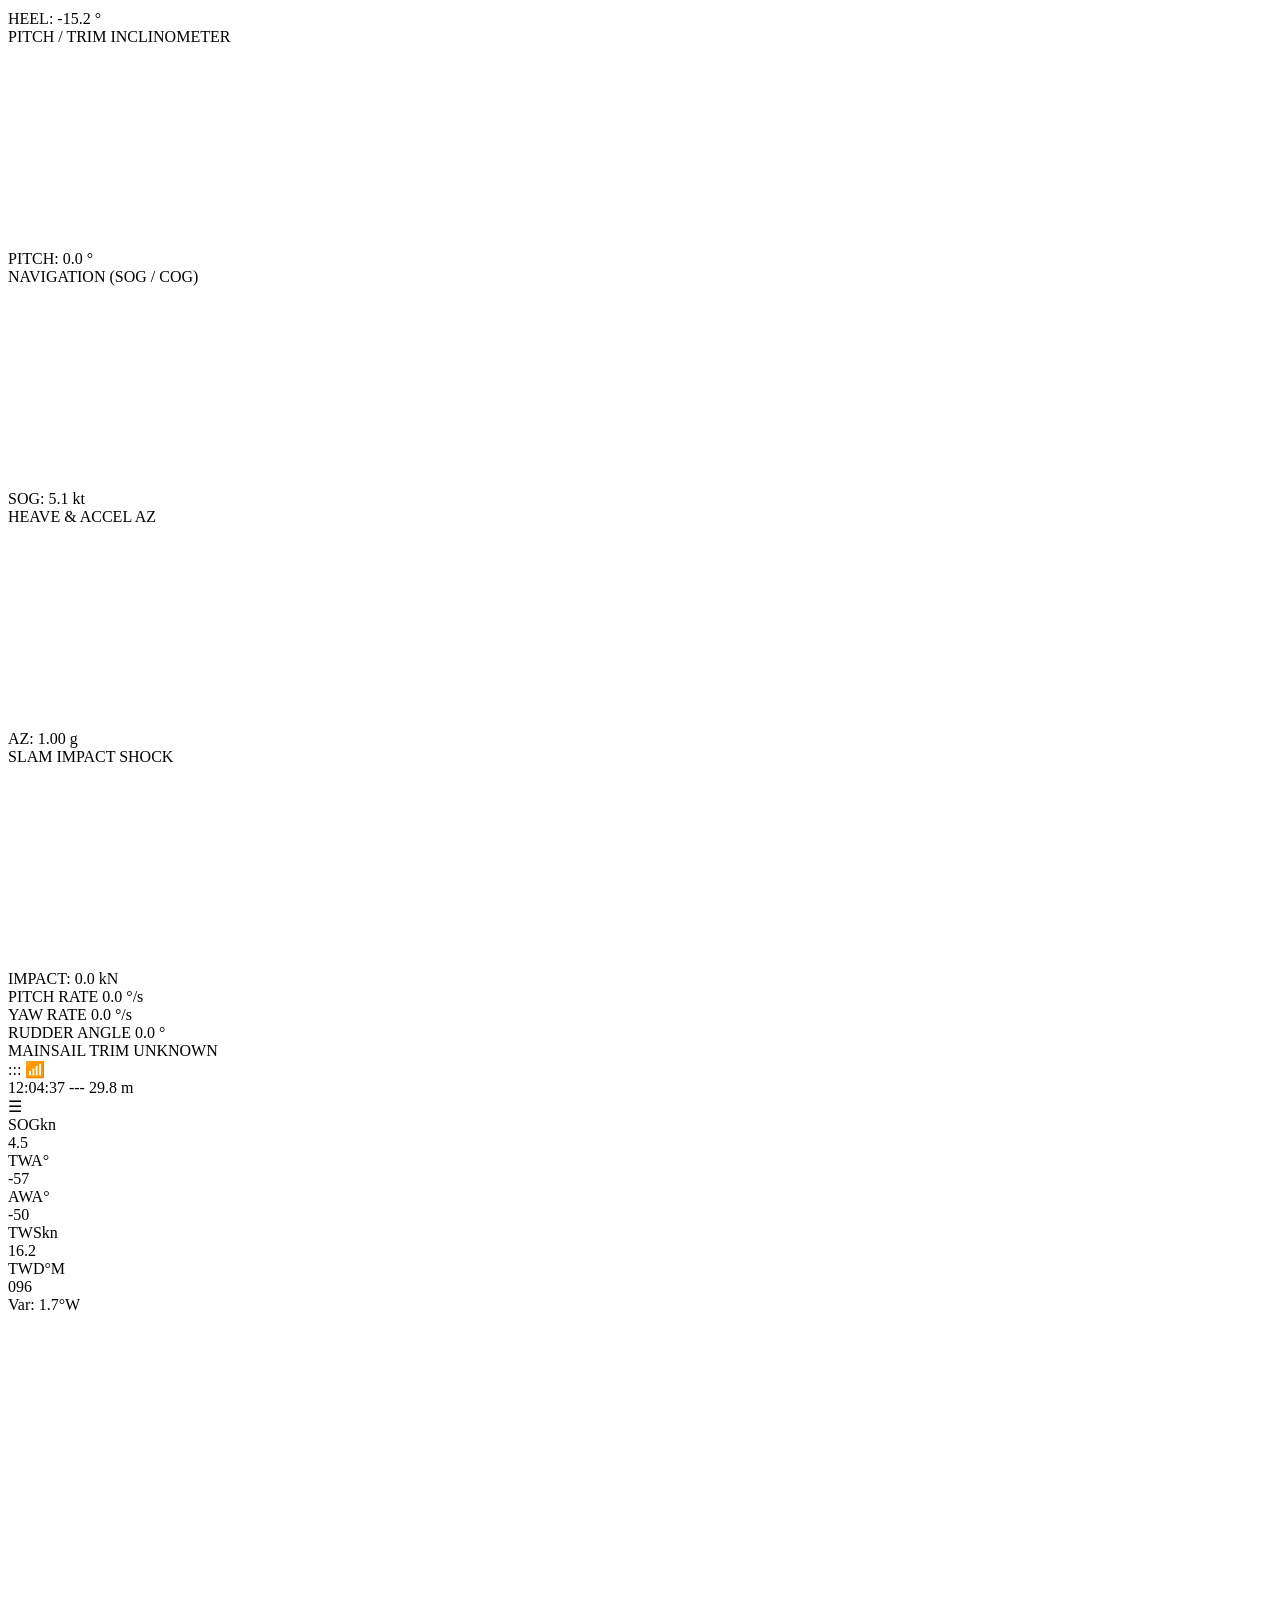
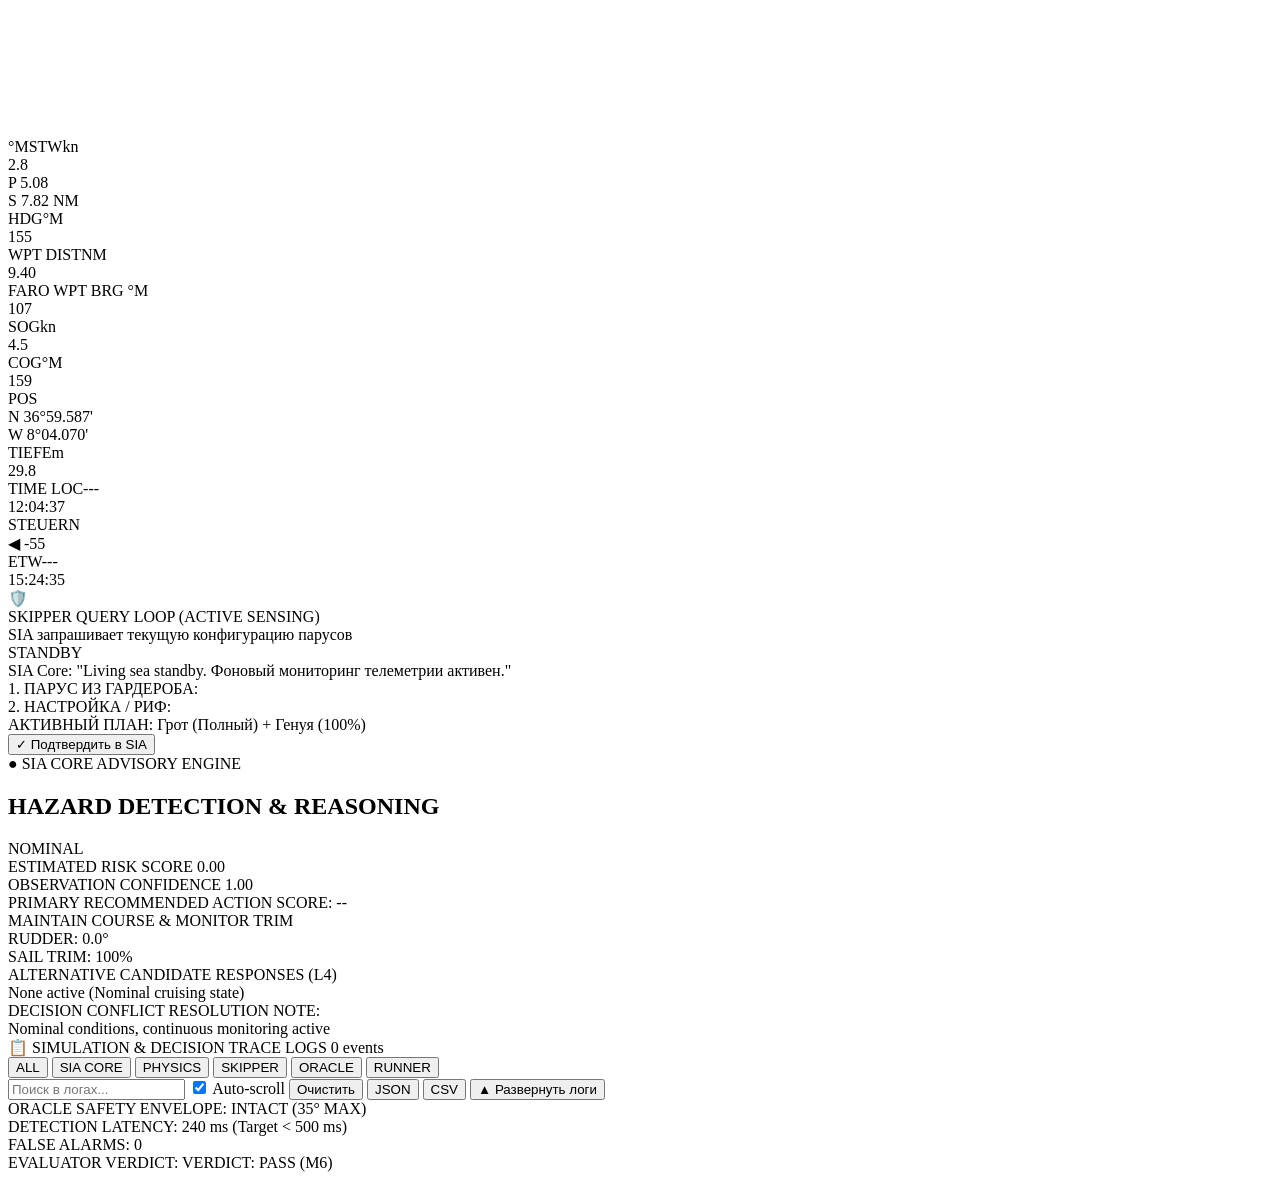
==== commit dcae88c8: "feat(rig): add Reef Line 3 support and REEF_3 preset across physics, engine and cockpit UI" ====
--- a/src/sia_sim/workbench/static/index.html
+++ b/src/sia_sim/workbench/static/index.html
@@ -7,8 +7,8 @@
   <link rel="preconnect" href="https://fonts.googleapis.com">
   <link rel="preconnect" href="https://fonts.gstatic.com" crossorigin>
   <link href="https://fonts.googleapis.com/css2?family=Inter:wght@400;500;600;700&family=JetBrains+Mono:wght@400;500;700&display=swap" rel="stylesheet">
-  <link rel="stylesheet" href="/css/workbench.css?v=1217">
-  <link rel="stylesheet" href="/css/cockpit.css?v=1217">
+  <link rel="stylesheet" href="/css/workbench.css?v=1220">
+  <link rel="stylesheet" href="/css/cockpit.css?v=1220">
 </head>
 
 <body class="mode-live">
@@ -254,12 +254,8 @@
           </div>
         </div>
       </section>
-    </div>
-
-    <!-- COLUMN 2: VESSEL PRESET & 6-DIAL MARINE CONSOLE -->
-    <div class="core-col core-col-center">
-
-      <!-- BLOCK 3: VESSEL ARCHETYPE & SAIL CONFIG (ABOVE MARINE CONSOLE) -->
+
+      <!-- BLOCK 3: VESSEL ARCHETYPE & SAIL CONFIG (UNDER GROUND TRUTH) -->
       <section class="zone-card zone-vessel-preset" id="zoneVesselPreset">
         <div class="card-header">
           <div class="header-title-group">
@@ -306,12 +302,17 @@
               <button class="btn-preset-chip" data-preset="GENNAKER" title="Gennaker + Main (150% Power)">🎈 Gennaker</button>
               <button class="btn-preset-chip" data-preset="REEF_1" title="Reef 1 Main + Genoa (75% Power)">📉 Reef 1</button>
               <button class="btn-preset-chip" data-preset="REEF_2" title="Reef 2 Main + Genoa (50% Power)">📉 Reef 2</button>
+              <button class="btn-preset-chip" data-preset="REEF_3" title="Reef 3 Main + Genoa (35% Power)">📉 Reef 3</button>
               <button class="btn-preset-chip" data-preset="STORM_JIB" title="Storm Jib Solo (25% Power)">⛈ Storm Jib</button>
               <button class="btn-preset-chip" data-preset="BARE_POLES" title="Bare Poles / Engine (0% Power)">⚙ Bare Poles</button>
             </div>
           </div>
         </div>
       </section>
+    </div>
+
+    <!-- COLUMN 2: SENSOR VIEW & MARINE INSTRUMENT CONSOLE -->
+    <div class="core-col core-col-center">
 
       <!-- BLOCK 4: SENSOR VIEW (MULTI-VIEW: 6-DIAL CONSOLE & B&G SAILSTEER) -->
       <section class="zone-card zone-sensor-view" id="zoneSensorView">
@@ -959,21 +960,21 @@
   </div>
 
   <!-- SCRIPTS -->
-  <script src="/js/service_logger.js?v=1216"></script>
-  <script src="/js/instruments.js?v=1216"></script>
-  <script src="/js/sailsteer.js?v=1216"></script>
-  <script src="/js/timeline.js?v=1216"></script>
-  <script src="/js/query_loop.js?v=1216"></script>
-  <script src="/js/state.js?v=1216"></script>
-  <script src="/js/playback.js?v=1216"></script>
-  <script src="/js/modals.js?v=1216"></script>
+  <script src="/js/service_logger.js?v=1220"></script>
+  <script src="/js/instruments.js?v=1220"></script>
+  <script src="/js/sailsteer.js?v=1220"></script>
+  <script src="/js/timeline.js?v=1220"></script>
+  <script src="/js/query_loop.js?v=1220"></script>
+  <script src="/js/state.js?v=1220"></script>
+  <script src="/js/playback.js?v=1220"></script>
+  <script src="/js/modals.js?v=1220"></script>
   <script type="module">
-    import { CockpitController } from '/js/cockpit.js?v=1216';
+    import { CockpitController } from '/js/cockpit.js?v=1220';
     window.CockpitController = new CockpitController('cockpitRoot');
     // Initial fetch
     window.CockpitController.fetchTelemetry();
   </script>
-  <script src="/js/app.js?v=1216"></script>
+  <script src="/js/app.js?v=1220"></script>
 </body>
 </html>
 
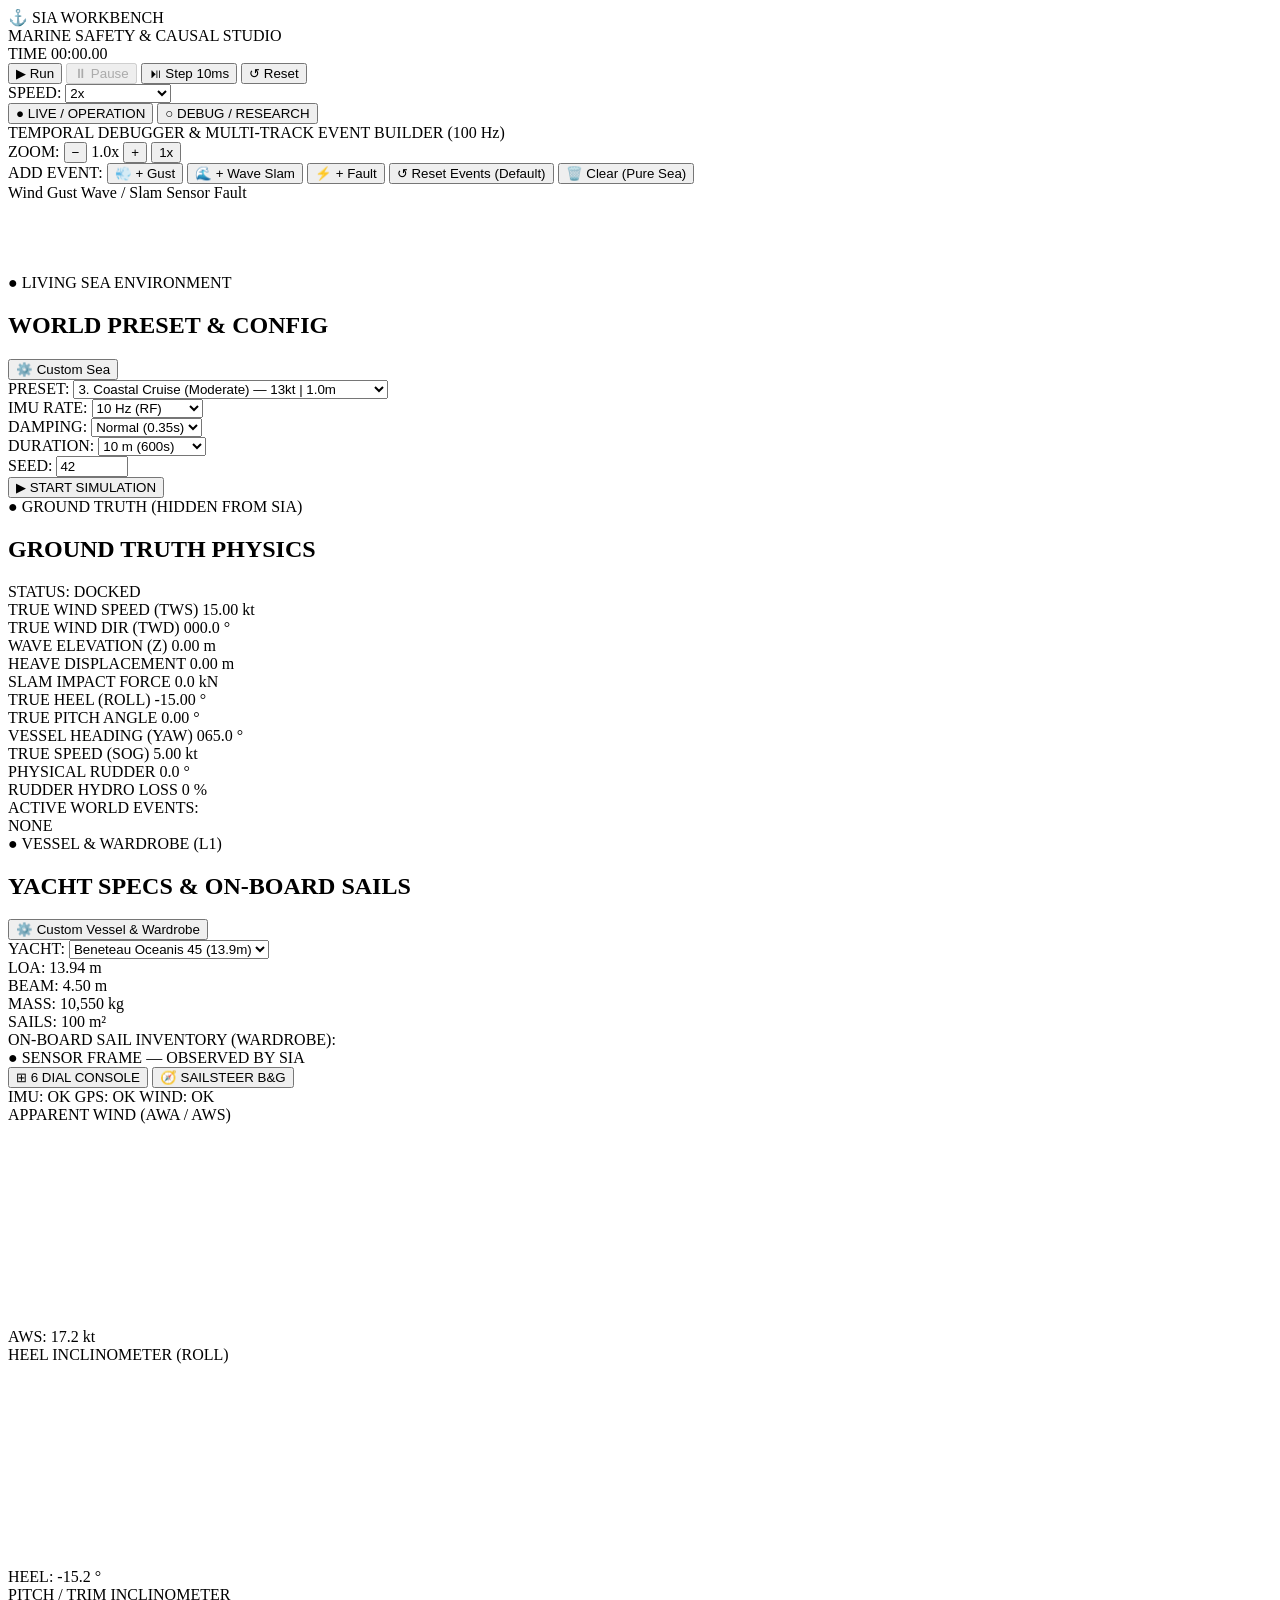
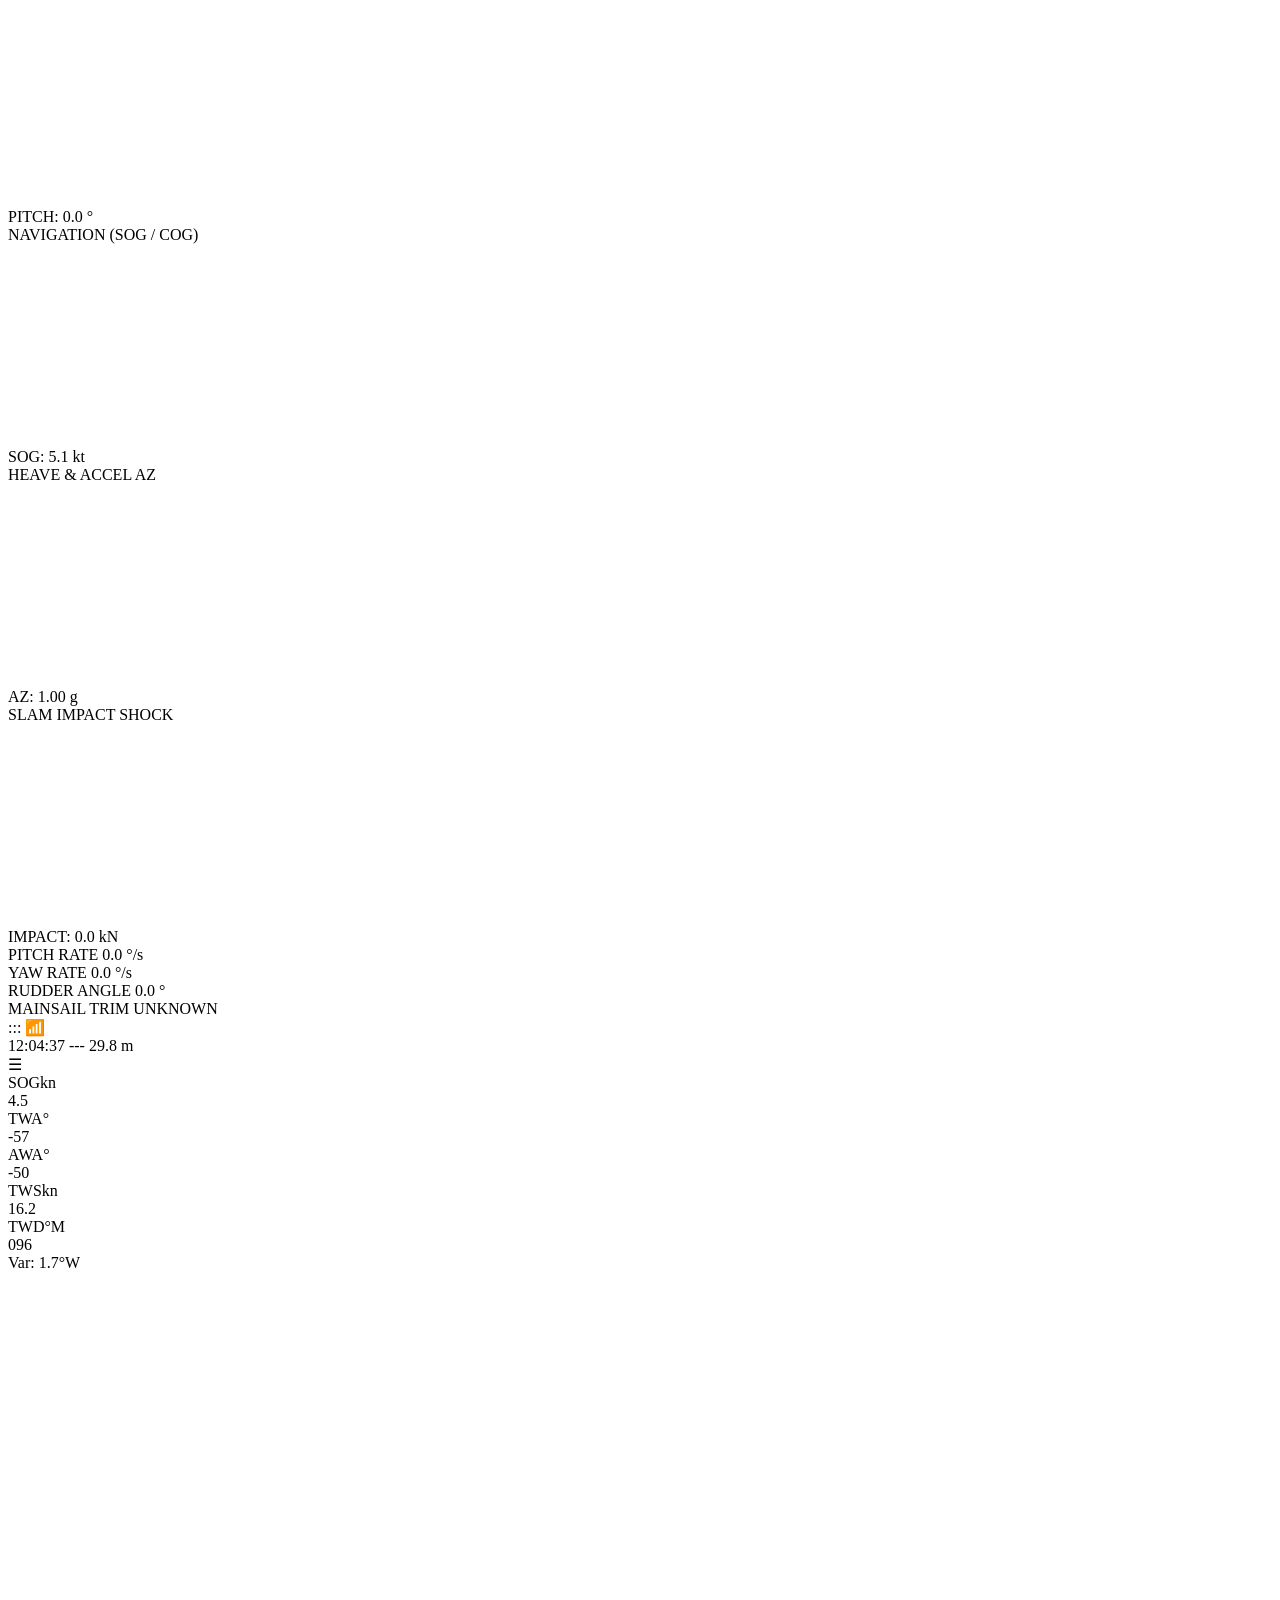
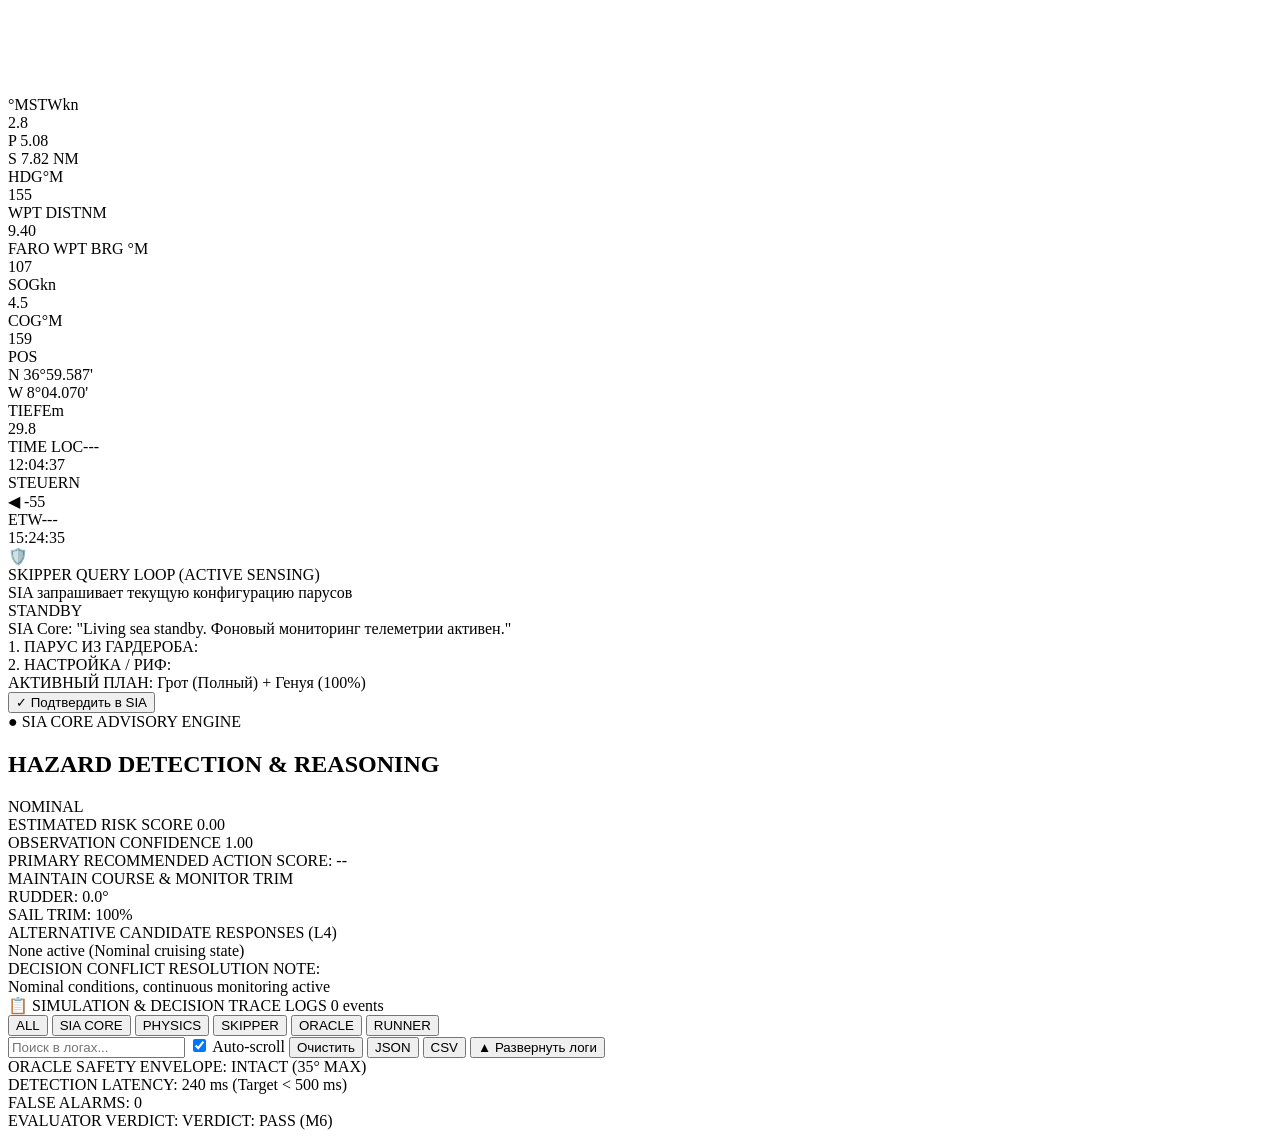
==== commit 2b0b58e7: "feat(workbench): unify sail wardrobe and active tack controls in cockpit with single source of truth" ====
--- a/src/sia_sim/workbench/static/index.html
+++ b/src/sia_sim/workbench/static/index.html
@@ -255,15 +255,14 @@
         </div>
       </section>
 
-      <!-- BLOCK 3: VESSEL ARCHETYPE & SAIL CONFIG (UNDER GROUND TRUTH) -->
+      <!-- BLOCK 3: VESSEL ARCHETYPE & WARDROBE (L1 SETTINGS UNDER GROUND TRUTH) -->
       <section class="zone-card zone-vessel-preset" id="zoneVesselPreset">
         <div class="card-header">
           <div class="header-title-group">
-            <span class="zone-badge badge-vessel">● VESSEL & RIG HYDRODYNAMICS</span>
-            <h2 class="card-title">VESSEL PRESET & SAIL CONFIG</h2>
-          </div>
-          <button id="btnCustomVessel" class="btn btn-tool btn-custom-sea" title="Custom Vessel Parameters & Available Sail Inventory">⚙️ Custom Vessel & Sails</button>
-          <span class="vessel-plan-tag" id="vesselPlanTag">FULL MAIN (100%)</span>
+            <span class="zone-badge badge-vessel">● VESSEL & WARDROBE (L1)</span>
+            <h2 class="card-title">YACHT SPECS & ON-BOARD SAILS</h2>
+          </div>
+          <button id="btnCustomVessel" class="btn btn-tool btn-custom-sea" title="Custom Vessel Parameters & Available Sail Inventory">⚙️ Custom Vessel & Wardrobe</button>
         </div>
         <div class="card-content vessel-preset-content">
           <div class="vessel-top-row">
@@ -284,27 +283,13 @@
             </div>
           </div>
 
-          <!-- Sail Plan Selection Chips / Multi-Sail Active Rig -->
-          <div class="sail-plan-group">
+          <!-- On-board Sail Wardrobe Badges -->
+          <div class="vessel-wardrobe-group">
             <div class="sail-deck-header">
-              <span class="sail-plan-title">ACTIVE SAIL RIG DECK (HOISTED SAILS & REEF CONTROLS):</span>
-              <div class="deck-quick-actions">
-                <button class="btn btn-tool btn-hoist" id="btnHoistSail" title="Hoist an additional sail from inventory">+ Hoist Sail</button>
-              </div>
-            </div>
-            <div class="active-sails-deck" id="activeSailsDeck">
-              <!-- Dynamically populated by renderActiveSailsDeck() -->
-            </div>
-            <div class="sail-preset-strip" id="sailPresetStrip">
-              <span class="preset-strip-lbl">PRESETS:</span>
-              <button class="btn-preset-chip" data-preset="FULL_MAIN" title="Full Main + Genoa (100% Power)">⛵ Full Main</button>
-              <button class="btn-preset-chip" data-preset="CODE_ZERO" title="Code 0 + Main (130% Power)">⚡ Code 0</button>
-              <button class="btn-preset-chip" data-preset="GENNAKER" title="Gennaker + Main (150% Power)">🎈 Gennaker</button>
-              <button class="btn-preset-chip" data-preset="REEF_1" title="Reef 1 Main + Genoa (75% Power)">📉 Reef 1</button>
-              <button class="btn-preset-chip" data-preset="REEF_2" title="Reef 2 Main + Genoa (50% Power)">📉 Reef 2</button>
-              <button class="btn-preset-chip" data-preset="REEF_3" title="Reef 3 Main + Genoa (35% Power)">📉 Reef 3</button>
-              <button class="btn-preset-chip" data-preset="STORM_JIB" title="Storm Jib Solo (25% Power)">⛈ Storm Jib</button>
-              <button class="btn-preset-chip" data-preset="BARE_POLES" title="Bare Poles / Engine (0% Power)">⚙ Bare Poles</button>
+              <span class="sail-plan-title">ON-BOARD SAIL INVENTORY (WARDROBE):</span>
+            </div>
+            <div class="vessel-wardrobe-strip" id="vesselWardrobeStrip">
+              <!-- Dynamically populated by renderVesselWardrobe() -->
             </div>
           </div>
         </div>
@@ -959,6 +944,82 @@
     </div>
   </div>
 
+  <!-- ACTIVE SAIL PLAN MODAL (L2 HOISTED SAILS & TACK CONFIG) -->
+  <div class="modal-backdrop" id="activeSailPlanModalBackdrop" style="display: none;">
+    <div class="modal-card active-sail-plan-modal" id="activeSailPlanModal" style="max-width: 620px;">
+      <div class="modal-header">
+        <div class="modal-title-group" style="display: flex; align-items: center; gap: 8px;">
+          <span>⚓</span>
+          <h3 class="modal-title" style="margin: 0;">ACTIVE SAIL PLAN (HOISTED SAILS)</h3>
+        </div>
+        <button class="modal-close" id="btnActiveSailPlanClose">&times;</button>
+      </div>
+      <div class="modal-body" style="max-height: 75vh; overflow-y: auto;">
+        <div style="font-size: 11px; color: #8892b0; margin-bottom: 12px;">
+          Configure which sails from your on-board wardrobe are hoisted right now on each tack position.
+        </div>
+
+        <!-- Quick Macro Config Presets -->
+        <div style="font-size: 11px; font-weight: 700; color: #64ffda; margin-bottom: 6px;">
+          QUICK MACRO CONFIGS (SAIL SWAPS):
+        </div>
+        <div class="sail-plan-quick-presets" id="sailPlanQuickPresets">
+          <button class="btn-sail-quick" data-plan="CRUISE" title="Mainsail + Genoa (All-round standard cruise)">⛵ Cruise (Main + Genoa)</button>
+          <button class="btn-sail-quick" data-plan="RACE_CODE0" title="Mainsail + Code 0 (Light wind reach/upwind power)">⚡ Race (Main + Code 0)</button>
+          <button class="btn-sail-quick" data-plan="DOWNWIND" title="Mainsail + Gennaker A2 (Downwind run)">🎈 Downwind (Main + Gennaker)</button>
+          <button class="btn-sail-quick" data-plan="STORM" title="Storm Jib solo (Heavy gale storm configuration)">⛈ Storm (Storm Jib)</button>
+          <button class="btn-sail-quick" data-plan="BARE_POLES" title="0% Sails (Motoring or drifting)">⚙ Bare Poles (0%)</button>
+        </div>
+
+        <!-- 4 Tack Position Selectors -->
+        <div style="font-size: 11px; font-weight: 700; color: #60a5fa; margin-top: 14px; margin-bottom: 8px;">
+          HOISTED SAILS BY POSITION:
+        </div>
+        <div class="tack-positions-grid">
+          <!-- Main Tack -->
+          <div class="tack-position-card">
+            <div class="tack-card-header">
+              <span class="tack-card-title">1. MAIN MAST</span>
+              <span class="tack-card-badge badge-main">MAIN</span>
+            </div>
+            <select id="selSlotMain" class="select-dropdown full-width"></select>
+          </div>
+
+          <!-- Inner Foretriangle Tack -->
+          <div class="tack-position-card">
+            <div class="tack-card-header">
+              <span class="tack-card-title">2. INNER STAY (SOLENT)</span>
+              <span class="tack-card-badge badge-inner">INNER</span>
+            </div>
+            <select id="selSlotInner" class="select-dropdown full-width"></select>
+          </div>
+
+          <!-- Outer Forestay Tack -->
+          <div class="tack-position-card">
+            <div class="tack-card-header">
+              <span class="tack-card-title">3. OUTER FORESTAY (GENOA)</span>
+              <span class="tack-card-badge badge-outer">OUTER</span>
+            </div>
+            <select id="selSlotOuter" class="select-dropdown full-width"></select>
+          </div>
+
+          <!-- Bowsprit Tack -->
+          <div class="tack-position-card">
+            <div class="tack-card-header">
+              <span class="tack-card-title">4. BOWSPRIT (CODE 0 / GENNAKER)</span>
+              <span class="tack-card-badge badge-bow">BOW</span>
+            </div>
+            <select id="selSlotBowsprit" class="select-dropdown full-width"></select>
+          </div>
+        </div>
+      </div>
+      <div class="modal-footer">
+        <button class="btn btn-ghost" id="btnActiveSailPlanCancel">Cancel</button>
+        <button class="btn btn-primary" id="btnActiveSailPlanApply">Apply Sail Plan</button>
+      </div>
+    </div>
+  </div>
+
   <!-- SCRIPTS -->
   <script src="/js/service_logger.js?v=1220"></script>
   <script src="/js/instruments.js?v=1220"></script>
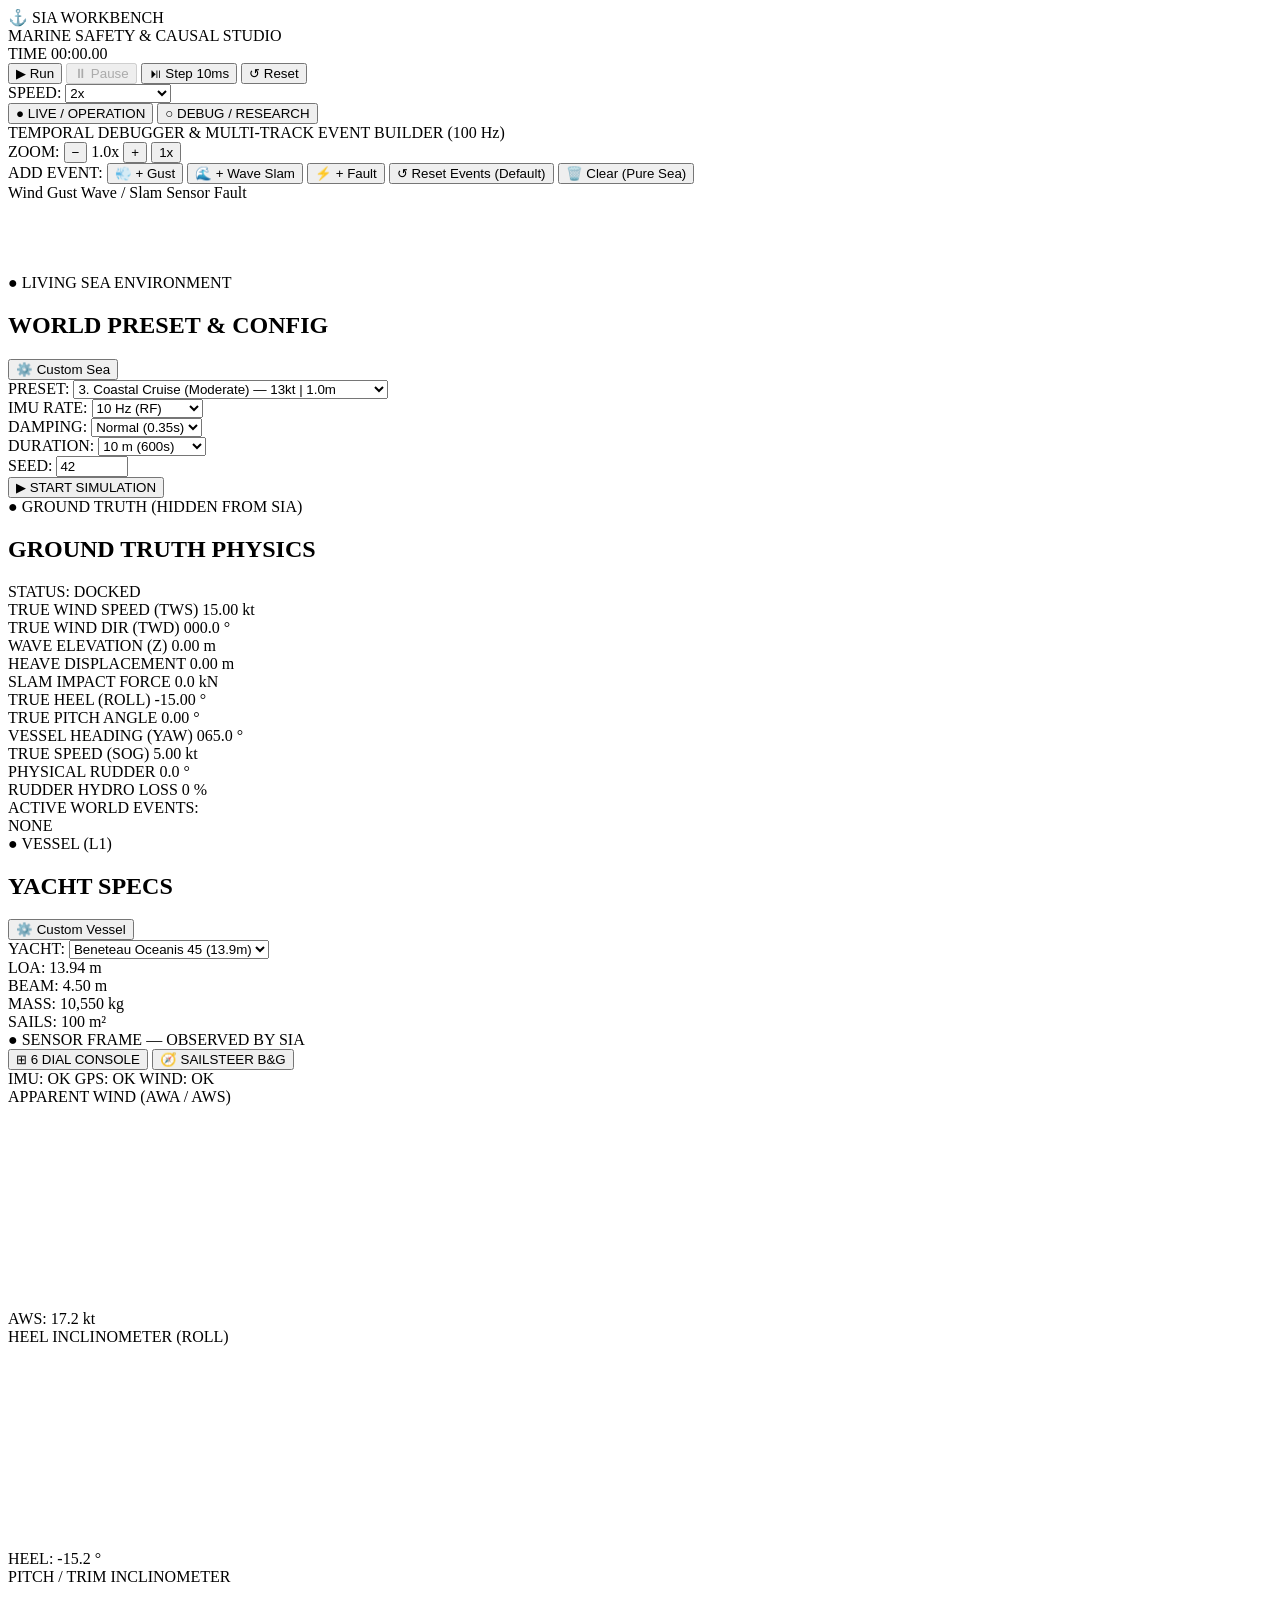
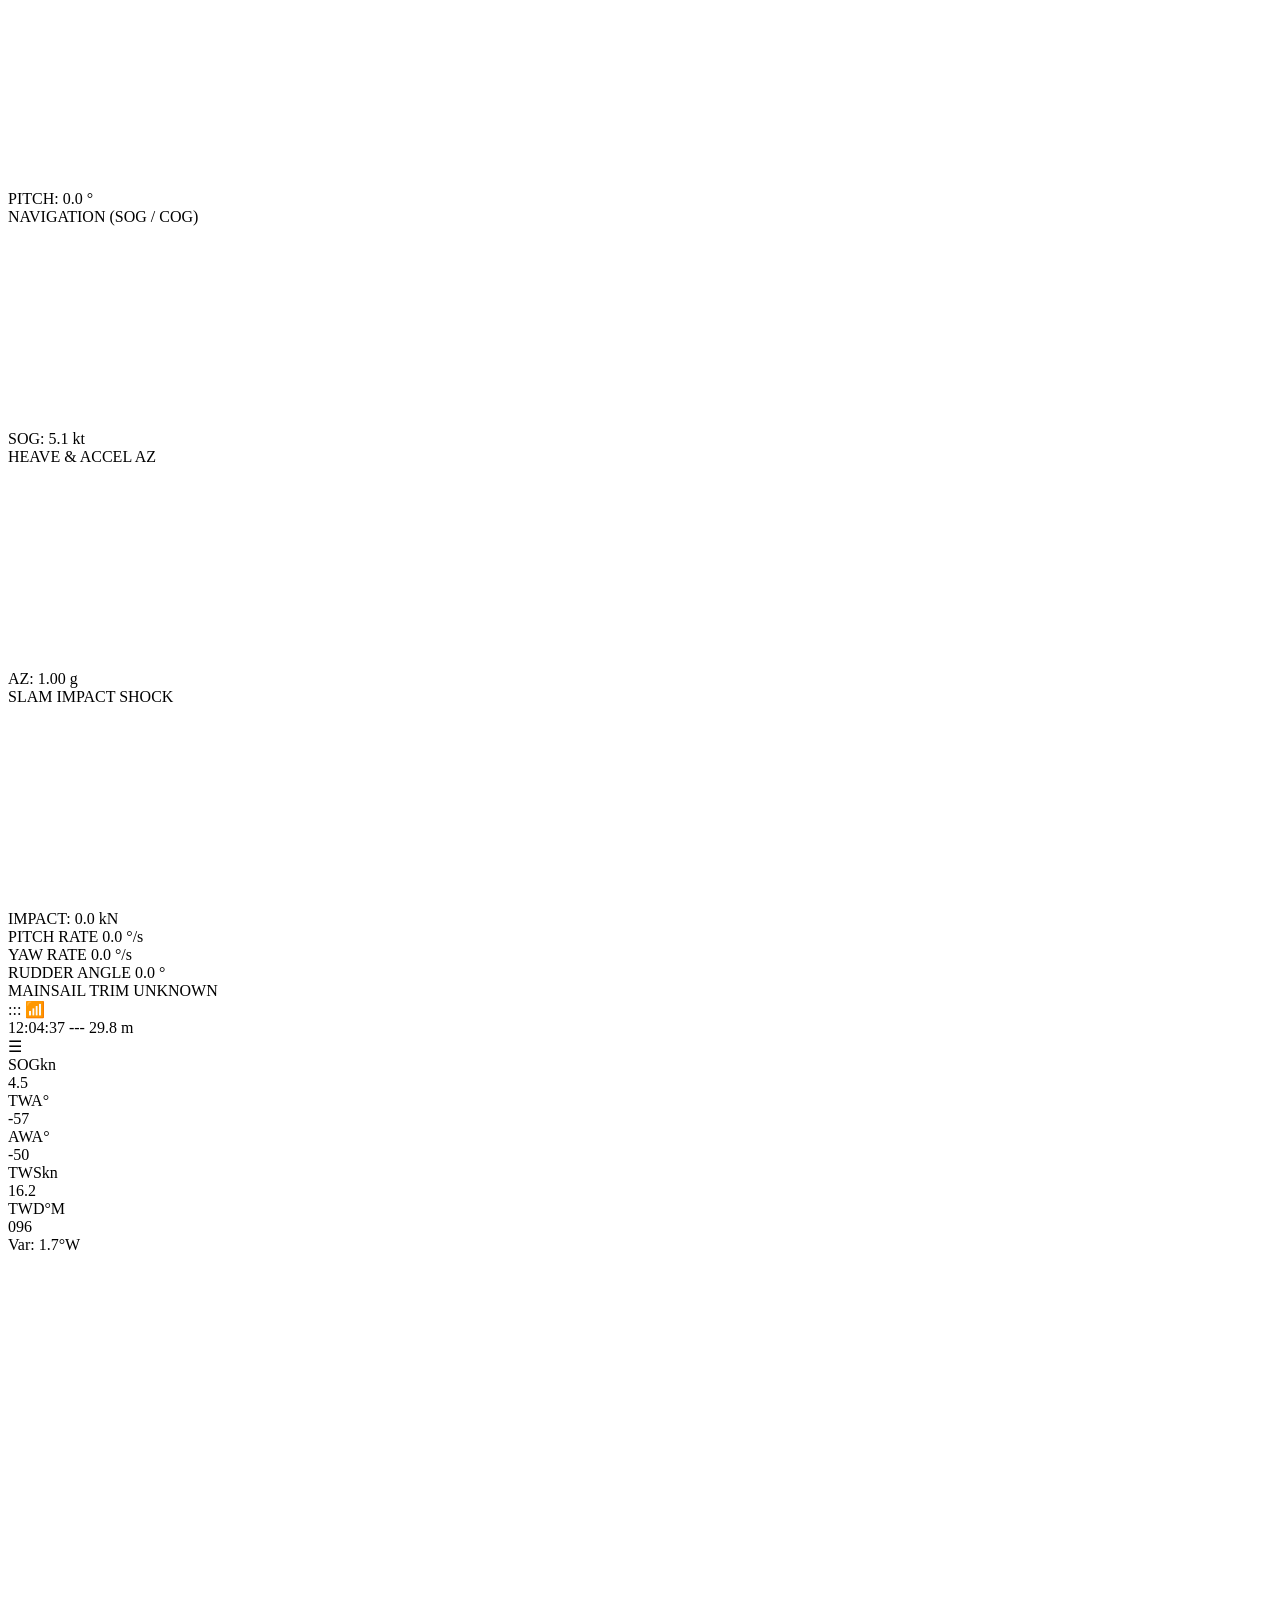
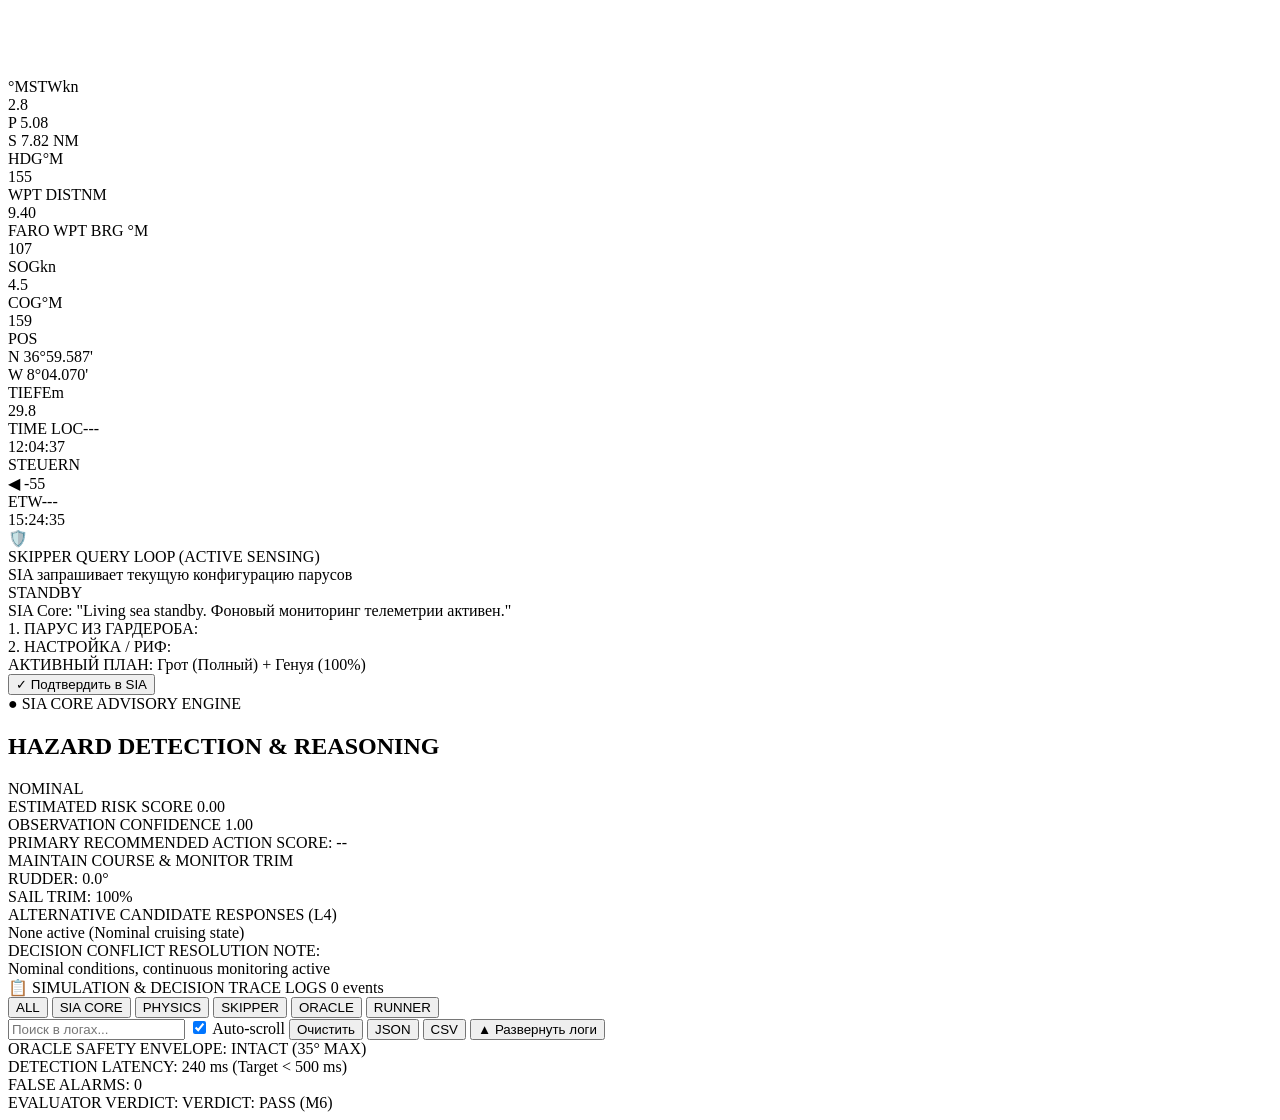
==== commit ebb5dd1c: "fix(workbench): remove redundant wardrobe badges from left column block 3" ====
--- a/src/sia_sim/workbench/static/index.html
+++ b/src/sia_sim/workbench/static/index.html
@@ -255,14 +255,14 @@
         </div>
       </section>
 
-      <!-- BLOCK 3: VESSEL ARCHETYPE & WARDROBE (L1 SETTINGS UNDER GROUND TRUTH) -->
+      <!-- BLOCK 3: VESSEL ARCHETYPE & SPECIFICATIONS (L1 SETTINGS UNDER GROUND TRUTH) -->
       <section class="zone-card zone-vessel-preset" id="zoneVesselPreset">
         <div class="card-header">
           <div class="header-title-group">
-            <span class="zone-badge badge-vessel">● VESSEL & WARDROBE (L1)</span>
-            <h2 class="card-title">YACHT SPECS & ON-BOARD SAILS</h2>
-          </div>
-          <button id="btnCustomVessel" class="btn btn-tool btn-custom-sea" title="Custom Vessel Parameters & Available Sail Inventory">⚙️ Custom Vessel & Wardrobe</button>
+            <span class="zone-badge badge-vessel">● VESSEL (L1)</span>
+            <h2 class="card-title">YACHT SPECS</h2>
+          </div>
+          <button id="btnCustomVessel" class="btn btn-tool btn-custom-sea" title="Custom Vessel Parameters & Available Sail Inventory">⚙️ Custom Vessel</button>
         </div>
         <div class="card-content vessel-preset-content">
           <div class="vessel-top-row">
@@ -280,16 +280,6 @@
               <div class="vspec-item"><span class="vspec-lbl">BEAM:</span> <span class="vspec-val" id="vspecBeam">4.50 m</span></div>
               <div class="vspec-item"><span class="vspec-lbl">MASS:</span> <span class="vspec-val" id="vspecMass">10,550 kg</span></div>
               <div class="vspec-item"><span class="vspec-lbl">SAILS:</span> <span class="vspec-val" id="vspecArea">100 m²</span></div>
-            </div>
-          </div>
-
-          <!-- On-board Sail Wardrobe Badges -->
-          <div class="vessel-wardrobe-group">
-            <div class="sail-deck-header">
-              <span class="sail-plan-title">ON-BOARD SAIL INVENTORY (WARDROBE):</span>
-            </div>
-            <div class="vessel-wardrobe-strip" id="vesselWardrobeStrip">
-              <!-- Dynamically populated by renderVesselWardrobe() -->
             </div>
           </div>
         </div>
